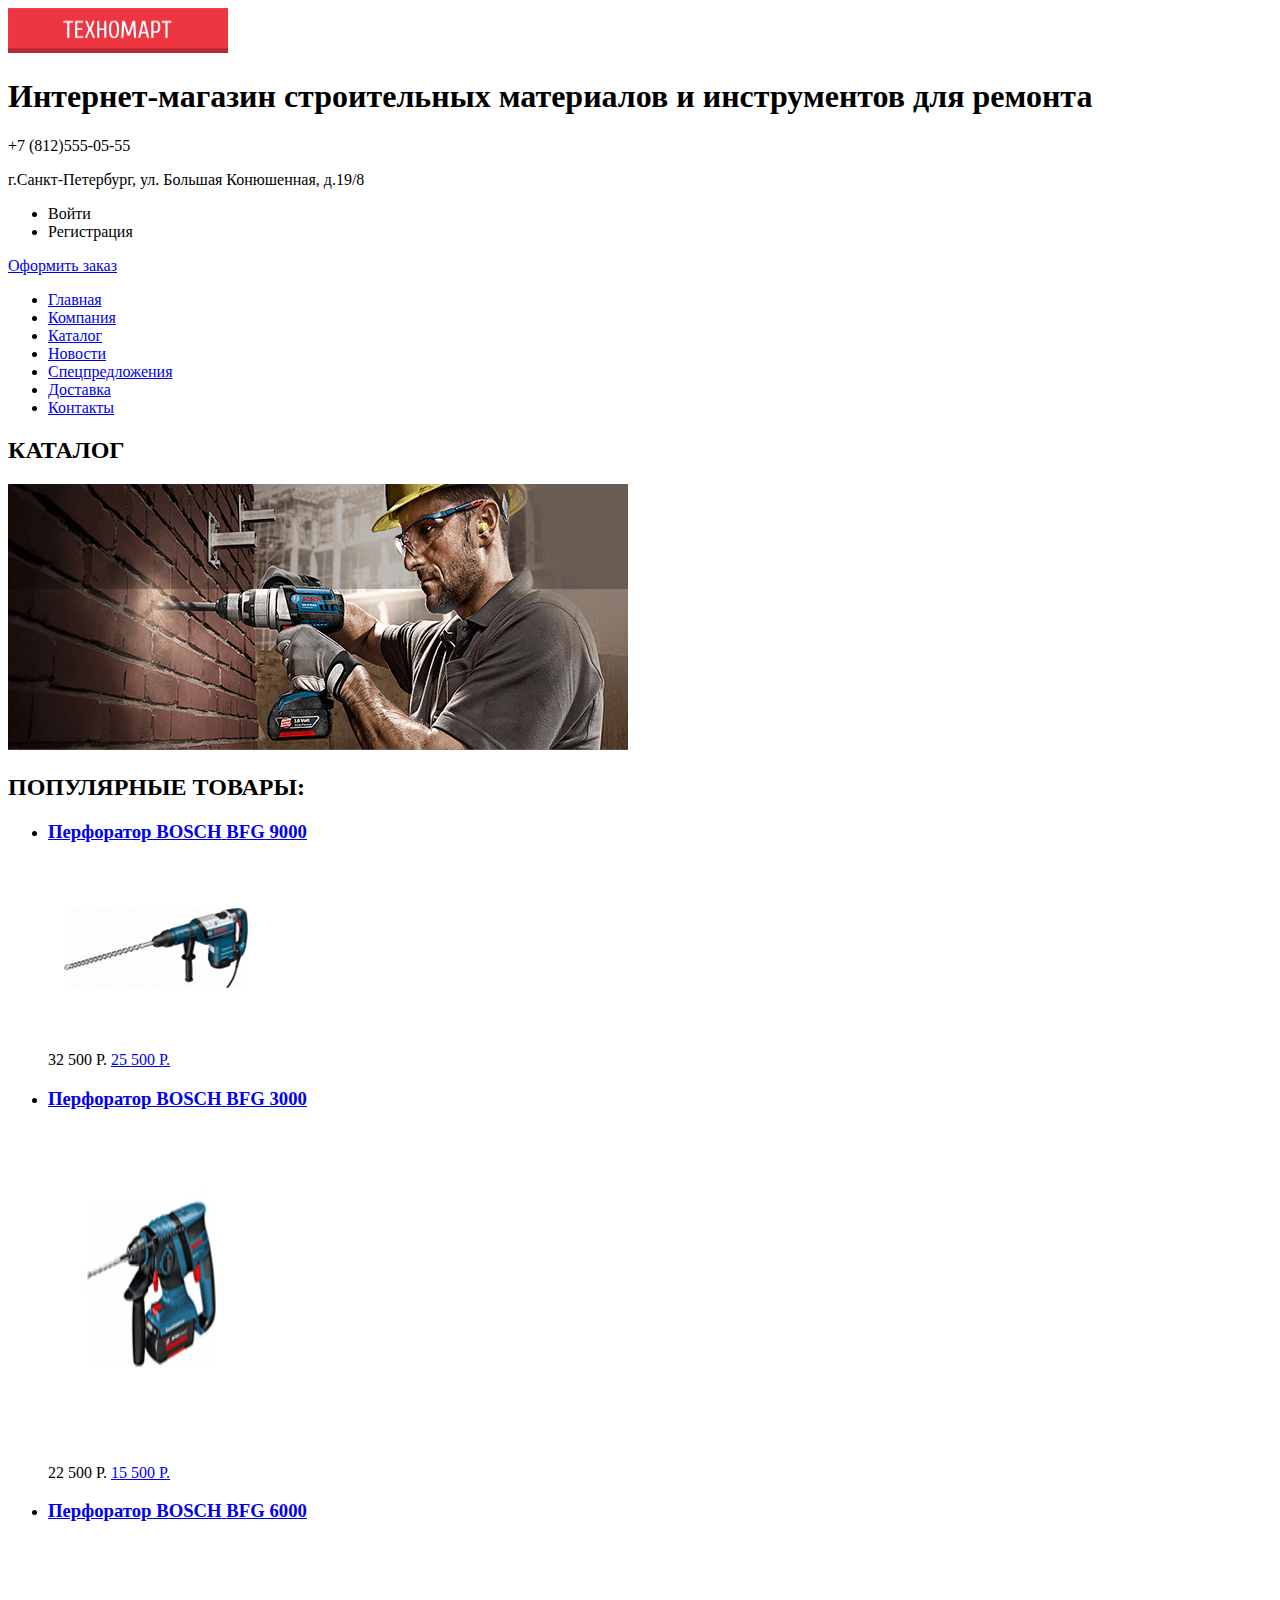
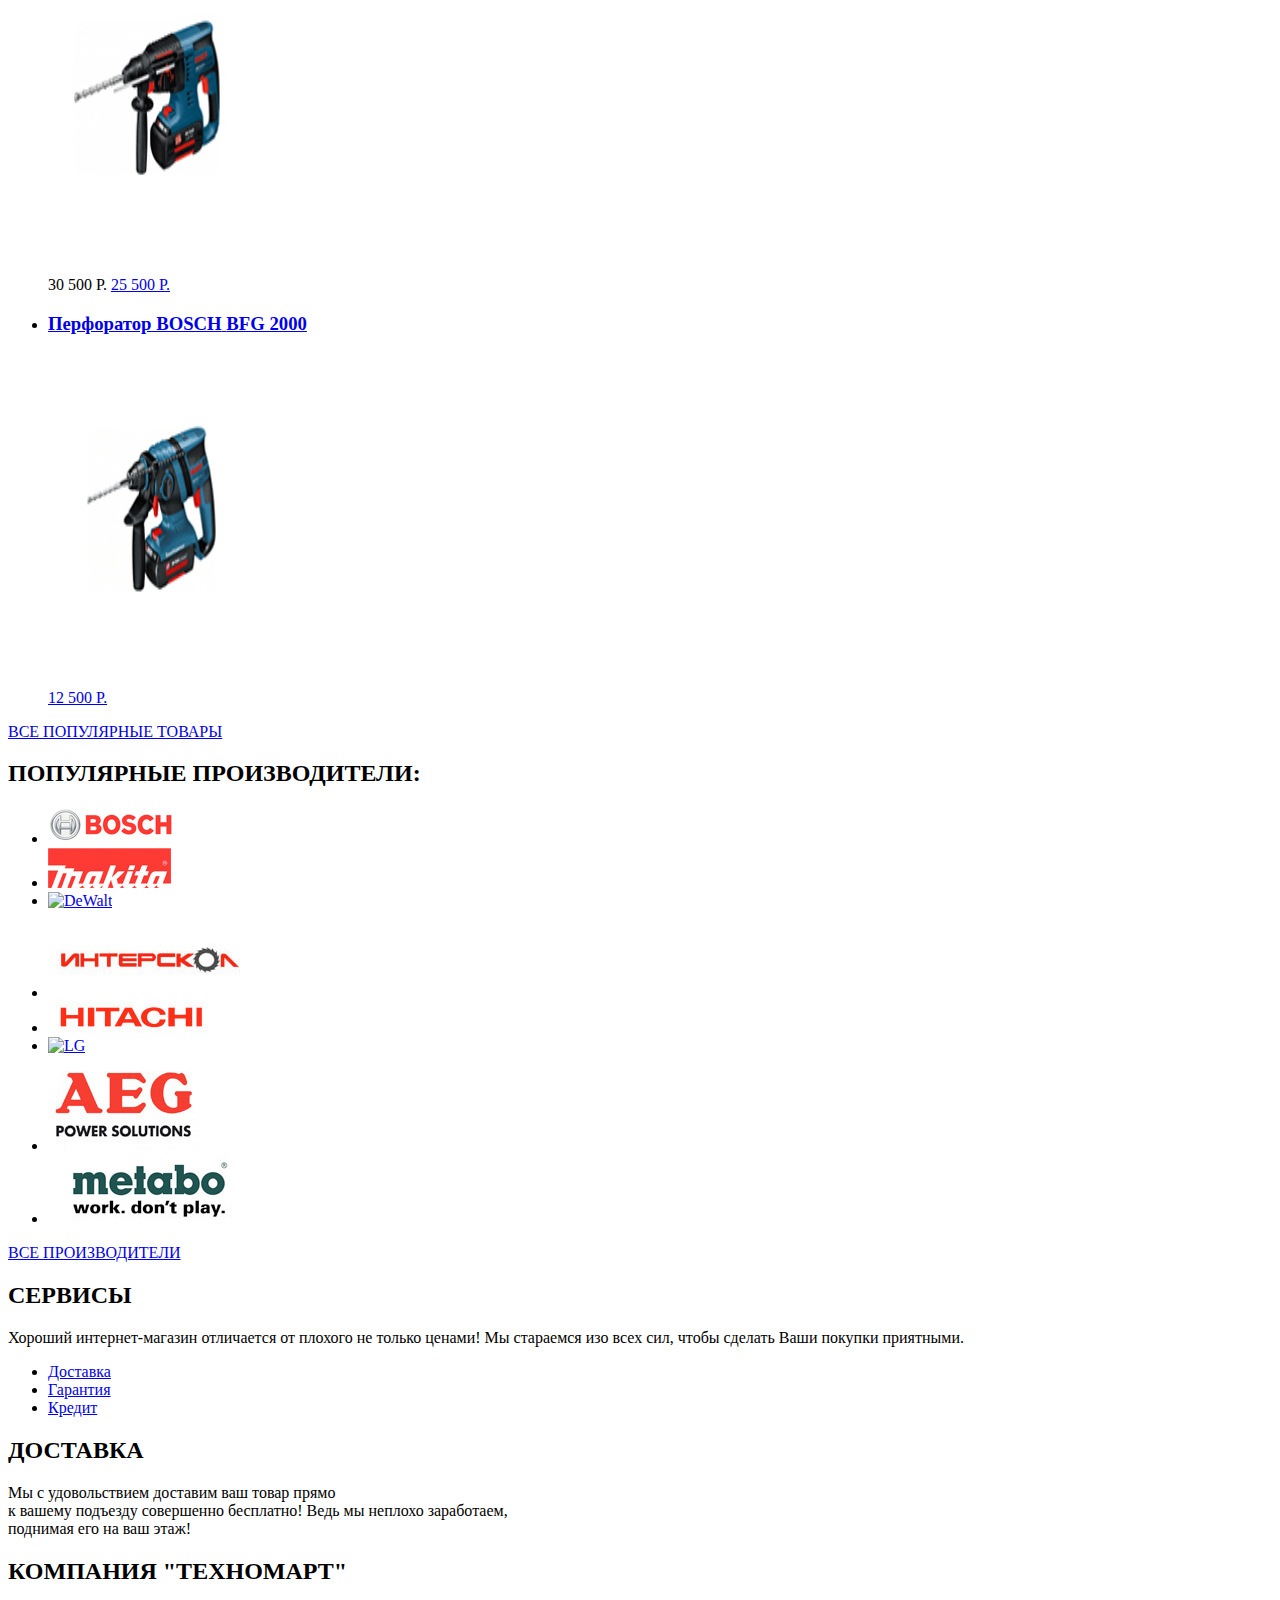
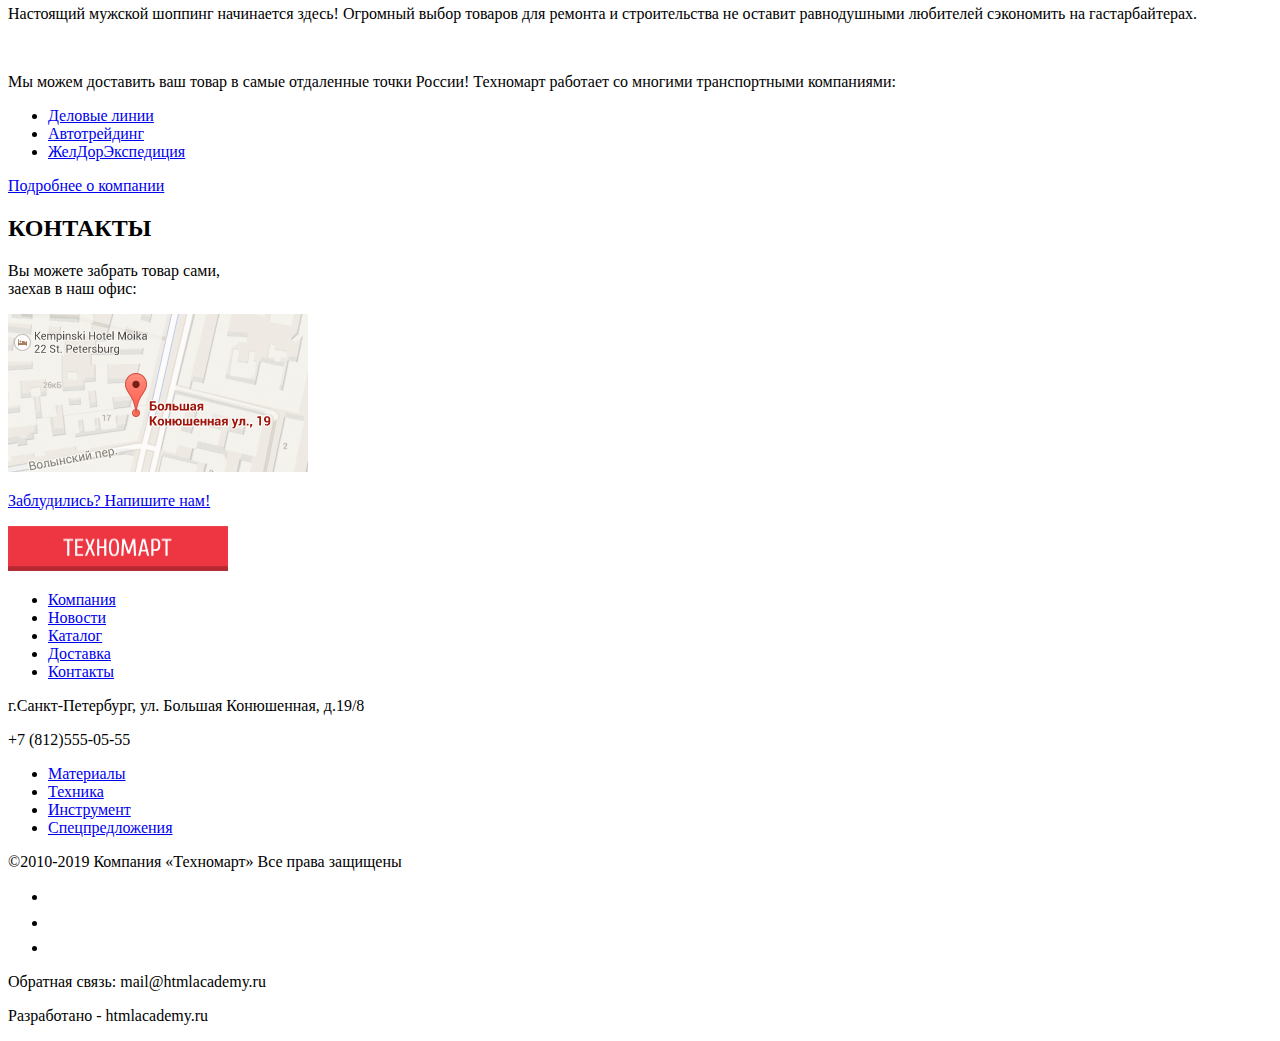
==== index.html @ 51a22e57 "Add images to IMG folder" ====
<!DOCTYPE html>
<html lang="ru">
  <head>
    <meta charset="utf-8">
    <title>HTML Academy: Техномарт</title>
	<meta name="description" content="" />
	<meta name="keywords" content="" />
  </head>
  <body>
		<header class="main-header">
			<!-- вставляем logo Техномарт -->
			<a class="logo-head" name="page_one_head">
				<img src="img/technomart_logo_btn.png" height="45" width="220" alt="Техномарт" title="Логотип магазина">
			</a>
				<!-- вставляем слоган-заглавие -->
			<h1 class="header-slogan">
				Интернет-магазин
				строительных материалов
				и инструментов для ремонта
			</h1>
				  <!-- вставляем контакты верхнего колонтитула -->
			<div class="head-contacts">
				<p class="top-phone-number">+7 (812)555-05-55</p>
				<p class="head-address">г.Санкт-Петербург, ул. Большая Конюшенная, д.19/8</p>
			</div>
				  <!-- здесь будут вставлены формы поиска, закладок, корзины -->
			<div class="header-forms">
					<!--
					  <form class="header-search"></form>
					  <form class="header-bookmark"></form>
					  <form class="header-basket"></form>
					-->
			</div>
				  <!-- здесь будут вставлены элементы входа пользователя и его регистрации -->
				   <ul class="user-tools">
					 <li class="login-link">Войти</li>
					 <li class="registration-link">Регистрация</li>
				   </ul>
				  <!-- здесь вставляем элемент-ссылку на оформление заказа  -->
				 <a class="head-purchase-order" href="purchase_order.html" title="Оформить заказ" alt="Оформить заказ" >Оформить заказ</a>
			  <!-- вставляем navigation panel -->
			<nav class="header-nav">
				<ul class="top-nav">
					<li><a href="index.html">Главная</a></li>
					<li><a href="about_company.html">Компания</a></li>
					<li><a href="catalog.html">Каталог</a></li>
					<li><a href="news.html">Новости</a></li>
					<li><a href="special_offer.html">Спецпредложения</a></li>
					<li><a href="delivery.html">Доставка</a></li>
					<li><a href="contacts.html">Контакты</a></li>
				</ul>
			</nav>
		</header>
		<main class="basic-content">
			<!-- тут будет вставлена форма "Каталог" -->
			<section class="catalog-preview">
			 <!--  !!!заголовок КАТАЛОГ делаем невидимым!!!  -->
			 <h2 class="visually-hidden">КАТАЛОГ</h2>
			 <p class="catalog-slider">
			  <img src="img/man_w_drill.png" alt="КАТАЛОГ">
			 </p>
			</section>
			<!-- тут вставляем "Популярные товары" -->
			<section class="popular-goods">
			  <h2 class="popular-goods-h2">ПОПУЛЯРНЫЕ ТОВАРЫ:</h2>
			    <ul class="popular-goods-list">
					<li class="hammer-drill-bosch-all">
						<h3>
						  <a href="hammer-drill-bosch-4.html">
						    <span class="hammer-drill-bosch">Перфоратор BOSCH</span>
							<span class="hammer-drill-bosch-title">BFG 9000</span>
						  </a>
						</h3>
						<p class="hammer-drill-img">
						 <a href="hammer-drill-bosch-4.html" title="Hammer-drill Bosch BFG 9000">
						  <img src="img/Perforator_bfg_9000.png"  alt="BOSCH BFG 9000">
						 </a>
						</p>
						<p class="hammer-drill-price">
						<!-- тут используем стиль: text-decoration [line-through] -->
						 <span class="price-discount">32 500 Р.</span>
						 <a class="go-purchase-button" href="#">25 500 P.</a>
						</p>
					</li>
					<!-- карточка 2  -->
					<li class="hammer-drill-bosch-all">
						<h3>
						  <a href="hammer-drill-bosch-2.html">
						    <span class="hammer-drill-bosch">Перфоратор BOSCH</span>
							<span class="hammer-drill-bosch-title">BFG 3000</span>
						  </a>
						</h3>
						<p class="hammer-drill-img">
						 <a href="hammer-drill-bosch-2.html" title="Hammer-drill Bosch BFG 3000">
						  <img src="img/Perforator_bfg_3000.png" width="220" height="315" alt="BOSCH BFG 3000">
						 </a>
						</p>
						<p class="hammer-drill-price">
						 <!-- тут используем стиль: text-decoration [line-through] -->
						 <span class="price-discount">22 500 Р.</span>
						 <a class="go-purchase-button" href="#">15 500 P.</a>
						</p>
					</li>
					<!-- карточка 3  -->
					<li class="hammer-drill-bosch-all">
						<h3>
						  <a href="hammer-drill-bosch-3.html" title="Hammer-drill Bosch BFG 6000">
						    <span class="hammer-drill-bosch">Перфоратор BOSCH</span>
							<span class="hammer-drill-bosch-title">BFG 6000</span>
						  </a>
						</h3>
						<p class="hammer-drill-img">
						 <a href="hammer-drill-bosch-3.html">
						  <img src="img/Perforator_bfg_6000.png" width="220" height="315" alt="BOSCH BFG 6000">
						 </a>
						</p>
						<p class="hammer-drill-price">
						 <!-- тут используем стиль: text-decoration [line-through] -->
						 <span class="price-discount">30 500 Р.</span>
						 <a class="go-purchase-button" href="#">25 500 P.</a>
						</p>
					</li>
					<!-- карточка 4  -->
					<li class="hammer-drill-bosch-all">
						<h3>
						  <a href="hammer-drill-bosch-4.html" title="Hammer-drill Bosch BFG 2000">
						    <span class="hammer-drill-bosch">Перфоратор BOSCH</span>
							<span class="hammer-drill-bosch-title">BFG 2000</span>
						  </a>
						</h3>
						<p class="hammer-drill-img">
						 <a href="hammer-drill-bosch-4.html">
						  <img src="img/Perforator_bfg_2000.png" width="220" height="315" alt="BOSCH BFG 2000">
						 </a>
						</p>
						<p class="hammer-drill-price">
						 <a class="go-purchase-button" href="#">12 500 P.</a>
						</p>
					</li>
				</ul>
			  <a class="all-popular-goods" href="all_popular_goods.html" title="Все популярные товары">ВСЕ ПОПУЛЯРНЫЕ ТОВАРЫ</a>
			</section>
			<!-- тут вставляем "Популярные производители" -->
			<section class="popular-manufacturer">
			  <h2 class="popular-manufacturer-h2">ПОПУЛЯРНЫЕ ПРОИЗВОДИТЕЛИ:</h2>
			  	<ul class="popular-manufacturer-list">
					 <li><a href="https://www.bosch.com/" title="Bosch"><img src="img/bosch.png" alt="BOSСH"></a></li>
					 <li><a href="http://makita.ru/" title="Makita"><img src="img/Makita.png" alt="Makita"></a></li>
					 <li><a href="https://www.dewalt.com/" title="DeWalt"><img src="img/DeWalt.png" alt="DeWalt"></a></li>
					 <li><a href="http://www.interskol.ru/" title="Interskol"><img src="img/Interskol.png" alt="ИНТЕРСКОЛ"></a></li>
					 <li><a href="http://www.hitachi.com/" title="Hitachi"><img src="img/Hitachi.png" alt="HITACHI"></a></li>
					 <li><a href="https://www.lg.com/" title="LG"><img src="img/Lg.png" alt="LG"></a></li>
					 <li><a href="https://www.aeg.ru/" title="AEG"><img src="img/AEG.png" alt="AEG"></a></li>
					 <li><a href="https://www.metabo.com/" title="Metabo"><img src="img/Metabo.png" alt="Metabo"></a></li>
				</ul>
			  <a class="all-manufacturer" href="manufacturer.html">ВСЕ ПРОИЗВОДИТЕЛИ</a>
			</section>
			<!-- тут вставляем "СЕРВИСЫ" -->
			<section class="services">
			  <h2>СЕРВИСЫ</h2>
			   <p class="services-txt">
				 Хороший интернет-магазин отличается от плохого не только ценами!
				 Мы стараемся изо всех сил, чтобы сделать Ваши покупки приятными.
			   </p>
			   <ul class="services-list">
				<li><a href="delivery.html" title="Доставка">Доставка</a></li>
				<li><a href="warranty.html" title="Гарантия">Гарантия</a></li>
				<li><a href="credit.html" title="Кредит">Кредит</a></li>
			   </ul>
			   <!-- тут вставляем сменяемые страницы "Сервисов": "Доставка"; "Гарантия"; "Кредит" -->
			   <div class="delivery">
				<h2>ДОСТАВКА</h2>
				<p class="delivery-txt">
				  <!-- не уверен, что тут нужен <br> возможно это регулируется размером окна -->
				  Мы с удовольствием доставим ваш товар прямо<br> 
				  к вашему подъезду совершенно бесплатно!
				  Ведь мы неплохо заработаем,<br> 
				  поднимая его на ваш этаж!
				</p>
			   </div>
			</section>
			<!-- тут вставляем блоки информации имеющие непосредственное отношение к компании -->
			<section class="company-mix">
				<div class="company-info">
					<!-- контент этой части занимает 3/4 ширины страницы -->
				  <h2>КОМПАНИЯ "ТЕХНОМАРТ"</h2>
				   <p class="company-txt-one">
				     <!-- вероятно размер этого текстового блока регулируется размером окна -->
				     Настоящий мужской шоппинг начинается здесь! Огромный выбор товаров для ремонта и строительства не оставит равнодушными любителей сэкономить на гастарбайтерах.
				   </p>
				   <br>
				   <p class="company-txt-two">
				     Мы можем доставить ваш товар в самые отдаленные точки России!
					 Техномарт работает со многими транспортными компаниями: 
				   </p>
				   <ul class="logistics-companies">
					 <li><a href="https://spb.dellin.ru/" title="Деловые линии">Деловые линии</a></li>
					 <li><a href="http://www.autotrading.ru/" title="Автотрейдинг">Автотрейдинг</a></li>
					 <li><a href="https://www.jde.ru/" title="ЖелДорЭкспедиция">ЖелДорЭкспедиция</a></li>
				   </ul>
				   <!-- здесь вставляем элемент-ссылку на информацию о компании  -->
				   <a href="about_company.html" title="Подробнее о компании">Подробнее о компании</a>
				</div>
				<div class="contacts-maps">
					<!-- контент этой части занимает 1/4 ширины страницы -->
				  <h2>КОНТАКТЫ</h2>
				   <p>Вы можете забрать товар сами,<br>
					  заехав в наш офис:
				   </p>
				   <!-- здесь вставляем картинку-ссылку на карту, вызывающую всплывающее окно -->
				   <a href="map.html" title="Карта"><img src="img/small_map.png" alt="Карта"/></a>
				   <!-- здесь вставляем элемент E-Mail-ссылку на "Заблудились? Напишите нам!"  -->
				   <p><a href="mailto:ask@technomart.ru" title="Напишите на E-Mail">Заблудились? Напишите нам!</a></p> 
				</div>
			</section>
		</main>
	<footer class="main-footer">
			<!-- вставляем logo Техномарт -->
			<a class="logo-bottom" href="#page_one_head">
				<img src="img/technomart_logo_btn.png" height="45" width="220" alt="Техномарт" title="Логотип магазина">
			</a>
			<!-- вставляем первую нижнюю панель навигации -->
			<nav class="footer-nav-one">
				<ul class="bottom-nav-one">
				  <li><a href="about_company.html">Компания</a></li>
				  <li><a href="news.html">Новости</a></li>
				  <li><a href="catalog.html">Каталог</a></li>
				  <li><a href="delivery.html">Доставка</a></li>
				  <li><a href="contacts.html">Контакты</a></li>
				</ul>
			</nav>
			<!-- вставляем контакты нижнего колонтитула -->
			<div class="bottom-contacts">
				<p class="bottom-address">г.Санкт-Петербург, ул. Большая Конюшенная, д.19/8</p>
				<p class="bottom-phone-number">+7 (812)555-05-55</p>
			</div>
			<!-- вставляем вторую нижнюю панель навигации -->  
			<nav class="footer-nav-two">
				<ul class="bottom-nav-two">
				  <li><a href="about_company.html">Материалы</a></li>
				  <li><a href="appliances.html">Техника</a></li>
				  <li><a href="tools.html">Инструмент</a></li>
				  <li><a href="special_offer.html">Спецпредложения</a></li>
				</ul>
			</nav>
			<p class="bottom-copyright">
				&#x000A9;2010-2019 Компания &laquo;Техномарт&raquo;
				Все права защищены
			</p>
			<ul>
			 <li><a class="social-btn" href="http://vk.com/" title="В Контакте"><img src="img/icon-vk.svg" alt="В Контакте"></a></li>
			 <li><a class="social-btn" href="https://www.facebook.com/" title="Facebook"><img src="img/icon-fb.svg" alt="Facebook"></a></li>
			 <li><a class="social-btn" href="https://www.instagram.com/" title="Instagram"><img src="img/icon-insta.svg" alt="Instagram"></a></li>
			</ul>
			<p class="bottom-E-Mail">
				Обратная связь:
				mail@htmlacademy.ru
			</p>
			<p class="developer">
				Разработано -
				htmlacademy.ru
			</p>
	</footer>
  </body>
</html>
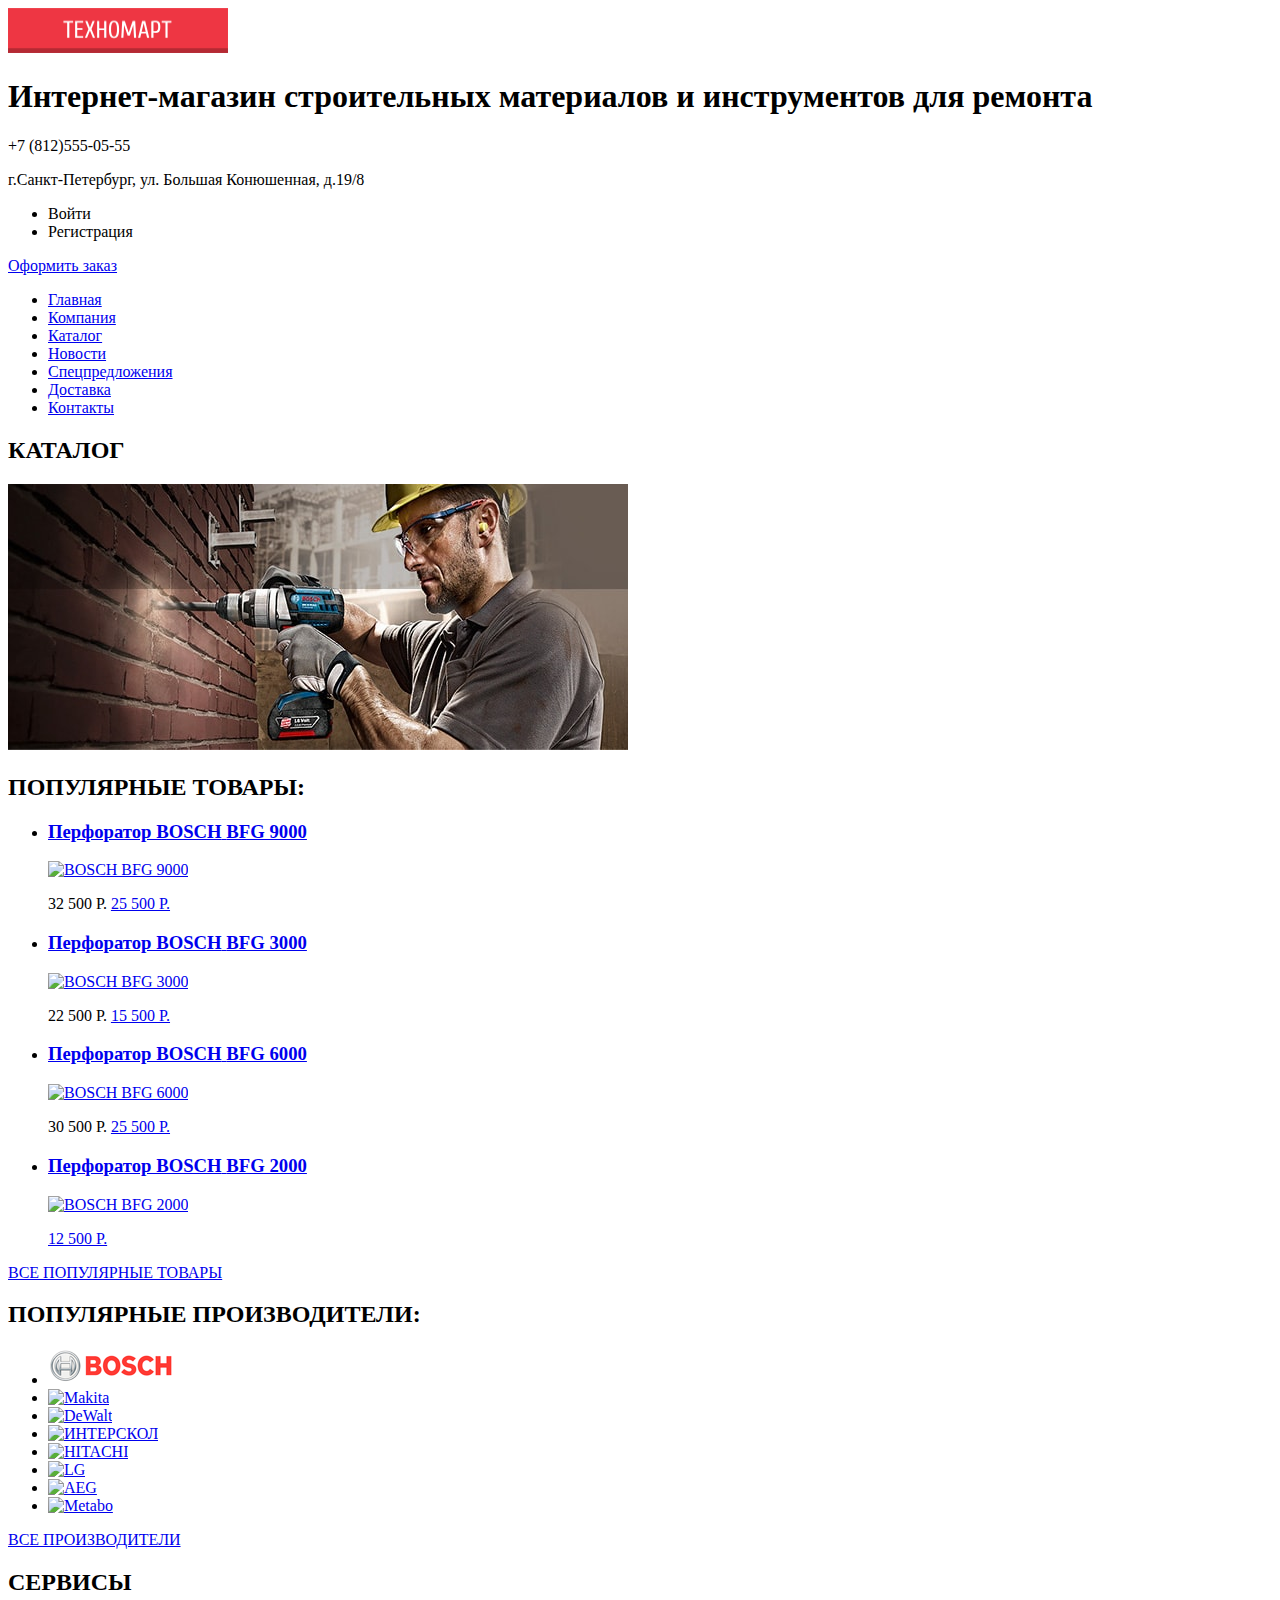
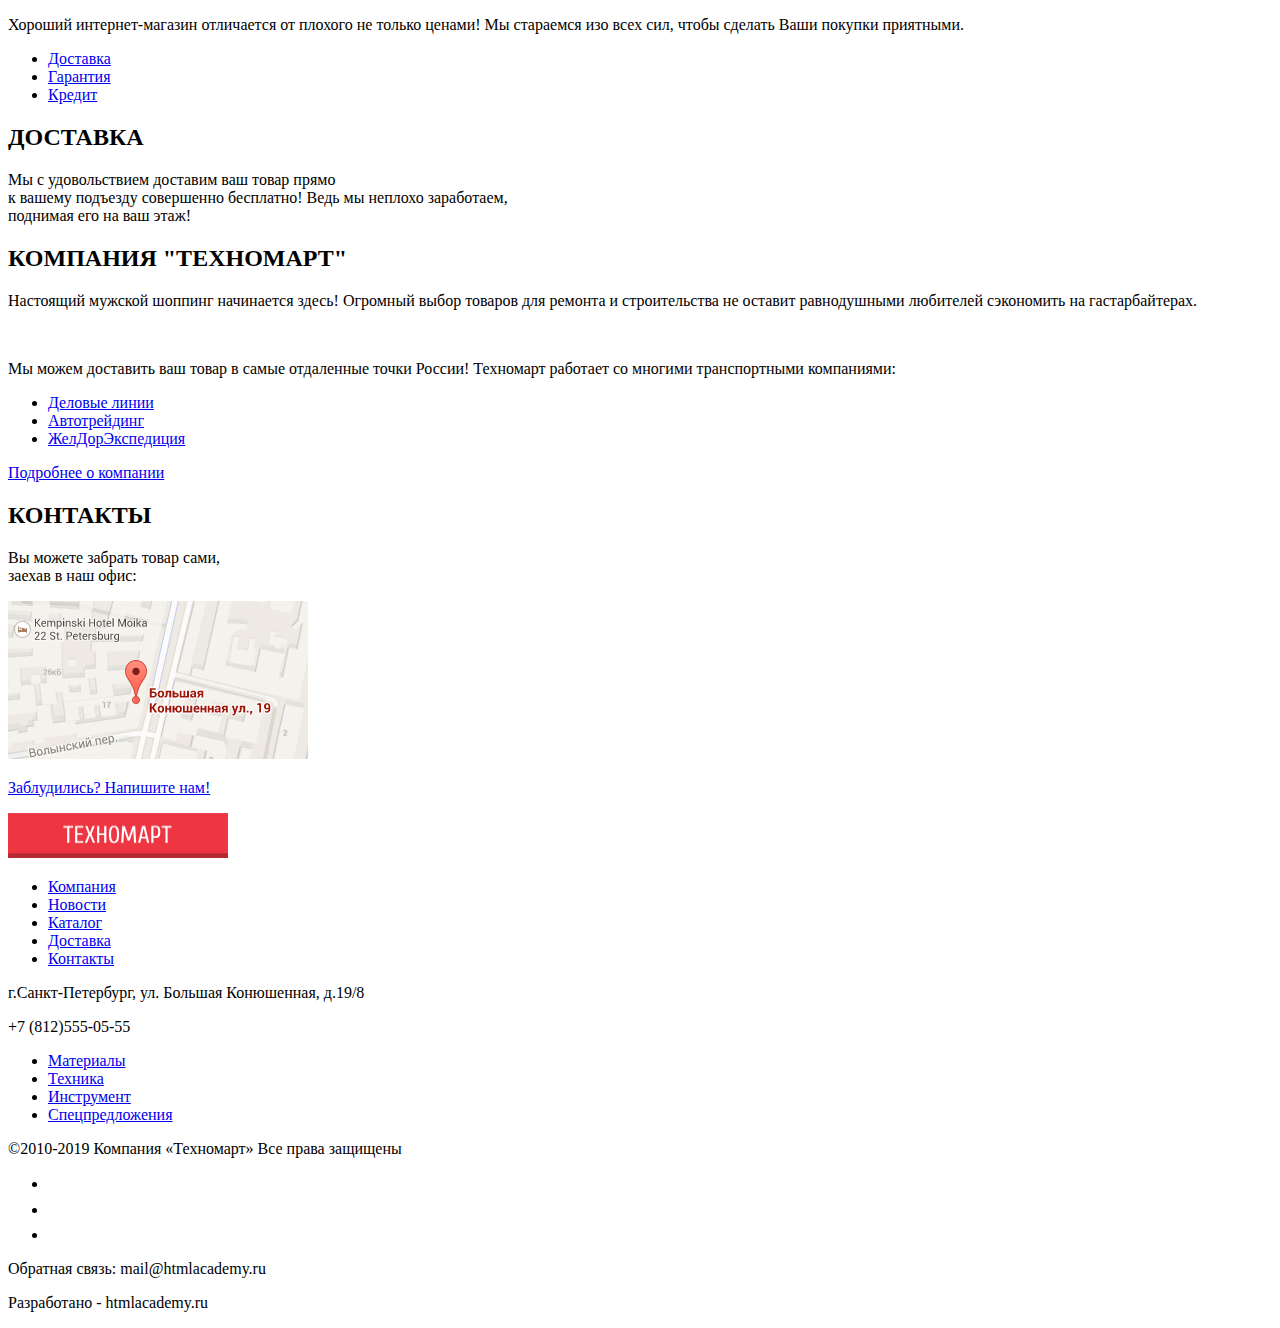
==== commit 8119b4aa: "Add few images and rename all image files." ====
--- a/index.html
+++ b/index.html
@@ -9,7 +9,7 @@
   <body>
 		<header class="main-header">
 			<!-- вставляем logo Техномарт -->
-			<a class="logo-head" name="page_one_head">
+			<a class="logo-head" href="#page_one_head" name="page_one_head">
 				<img src="img/technomart_logo_btn.png" height="45" width="220" alt="Техномарт" title="Логотип магазина">
 			</a>
 				<!-- вставляем слоган-заглавие -->
@@ -55,86 +55,86 @@
 			<!-- тут будет вставлена форма "Каталог" -->
 			<section class="catalog-preview">
 			 <!--  !!!заголовок КАТАЛОГ делаем невидимым!!!  -->
-			 <h2 class="visually-hidden">КАТАЛОГ</h2>
-			 <p class="catalog-slider">
-			  <img src="img/man_w_drill.png" alt="КАТАЛОГ">
-			 </p>
+				<h2 class="visually-hidden">КАТАЛОГ</h2>
+				<p class="catalog-slider">
+			 	  <img src="img/slider_2_man_w_drill.jpg" title="КАТАЛОГ" alt="КАТАЛОГ">
+				</p>
 			</section>
 			<!-- тут вставляем "Популярные товары" -->
 			<section class="popular-goods">
-			  <h2 class="popular-goods-h2">ПОПУЛЯРНЫЕ ТОВАРЫ:</h2>
+			  <h2 class="popular-goods-h2" title="Популярные товары">ПОПУЛЯРНЫЕ ТОВАРЫ:</h2>
 			    <ul class="popular-goods-list">
 					<li class="hammer-drill-bosch-all">
 						<h3>
-						  <a href="hammer-drill-bosch-4.html">
-						    <span class="hammer-drill-bosch">Перфоратор BOSCH</span>
-							<span class="hammer-drill-bosch-title">BFG 9000</span>
+						  <a href="hammer-drill-bosch-4.html" title="Hammer-drill Bosch BFG 9000">
+						    <span class="hammer-drill-bosch" title="Перфоратор BOSCH">Перфоратор BOSCH</span>
+							<span class="hammer-drill-bosch-title" title="BFG 9000">BFG 9000</span>
 						  </a>
 						</h3>
 						<p class="hammer-drill-img">
 						 <a href="hammer-drill-bosch-4.html" title="Hammer-drill Bosch BFG 9000">
-						  <img src="img/Perforator_bfg_9000.png"  alt="BOSCH BFG 9000">
+						  <img src="img/perforator_bfg_9000.png"  width="218" height="170" title="BFG 9000 view" alt="BOSCH BFG 9000">
 						 </a>
 						</p>
 						<p class="hammer-drill-price">
 						<!-- тут используем стиль: text-decoration [line-through] -->
-						 <span class="price-discount">32 500 Р.</span>
-						 <a class="go-purchase-button" href="#">25 500 P.</a>
+						 <span class="price-discount" title="На товар есть скидка">32 500 Р.</span>
+						 <a class="go-purchase-button" href="#" title="Купить">25 500 P.</a>
 						</p>
 					</li>
 					<!-- карточка 2  -->
 					<li class="hammer-drill-bosch-all">
 						<h3>
-						  <a href="hammer-drill-bosch-2.html">
-						    <span class="hammer-drill-bosch">Перфоратор BOSCH</span>
-							<span class="hammer-drill-bosch-title">BFG 3000</span>
+						  <a href="hammer-drill-bosch-2.html" title="Hammer-drill Bosch BFG 3000">
+						    <span class="hammer-drill-bosch" title="Перфоратор BOSCH">Перфоратор BOSCH</span>
+							<span class="hammer-drill-bosch-title" title="BFG 3000">BFG 3000</span>
 						  </a>
 						</h3>
 						<p class="hammer-drill-img">
 						 <a href="hammer-drill-bosch-2.html" title="Hammer-drill Bosch BFG 3000">
-						  <img src="img/Perforator_bfg_3000.png" width="220" height="315" alt="BOSCH BFG 3000">
+						  <img src="img/perforator_bfg_3000.png" width="218" height="170" title="BFG 3000 view" alt="BOSCH BFG 3000">
 						 </a>
 						</p>
 						<p class="hammer-drill-price">
 						 <!-- тут используем стиль: text-decoration [line-through] -->
-						 <span class="price-discount">22 500 Р.</span>
-						 <a class="go-purchase-button" href="#">15 500 P.</a>
+						 <span class="price-discount" title="На товар есть скидка">22 500 Р.</span>
+						 <a class="go-purchase-button" href="#" title="Купить">15 500 P.</a>
 						</p>
 					</li>
 					<!-- карточка 3  -->
 					<li class="hammer-drill-bosch-all">
 						<h3>
 						  <a href="hammer-drill-bosch-3.html" title="Hammer-drill Bosch BFG 6000">
-						    <span class="hammer-drill-bosch">Перфоратор BOSCH</span>
-							<span class="hammer-drill-bosch-title">BFG 6000</span>
+						    <span class="hammer-drill-bosch" title="Перфоратор BOSCH">Перфоратор BOSCH</span>
+							<span class="hammer-drill-bosch-title" title="BFG 6000">BFG 6000</span>
 						  </a>
 						</h3>
 						<p class="hammer-drill-img">
 						 <a href="hammer-drill-bosch-3.html">
-						  <img src="img/Perforator_bfg_6000.png" width="220" height="315" alt="BOSCH BFG 6000">
+						  <img src="img/perforator_bfg_6000.png" width="218" height="170" title="BFG 6000 view" alt="BOSCH BFG 6000">
 						 </a>
 						</p>
 						<p class="hammer-drill-price">
 						 <!-- тут используем стиль: text-decoration [line-through] -->
-						 <span class="price-discount">30 500 Р.</span>
-						 <a class="go-purchase-button" href="#">25 500 P.</a>
+						 <span class="price-discount" title="На товар есть скидка">30 500 Р.</span>
+						 <a class="go-purchase-button" href="#" title="Купить">25 500 P.</a>
 						</p>
 					</li>
 					<!-- карточка 4  -->
 					<li class="hammer-drill-bosch-all">
 						<h3>
 						  <a href="hammer-drill-bosch-4.html" title="Hammer-drill Bosch BFG 2000">
-						    <span class="hammer-drill-bosch">Перфоратор BOSCH</span>
-							<span class="hammer-drill-bosch-title">BFG 2000</span>
+						    <span class="hammer-drill-bosch" title="Перфоратор BOSCH">Перфоратор BOSCH</span>
+							<span class="hammer-drill-bosch-title" title="BFG 2000">BFG 2000</span>
 						  </a>
 						</h3>
 						<p class="hammer-drill-img">
 						 <a href="hammer-drill-bosch-4.html">
-						  <img src="img/Perforator_bfg_2000.png" width="220" height="315" alt="BOSCH BFG 2000">
-						 </a>
-						</p>
-						<p class="hammer-drill-price">
-						 <a class="go-purchase-button" href="#">12 500 P.</a>
+						  <img src="img/perforator_bfg_2000.png" width="218" height="170" title="BFG 2000 view" alt="BOSCH BFG 2000">
+						 </a>
+						</p>
+						<p class="hammer-drill-price">
+						 <a class="go-purchase-button" href="#" title="Купить">12 500 P.</a>
 						</p>
 					</li>
 				</ul>
@@ -144,20 +144,20 @@
 			<section class="popular-manufacturer">
 			  <h2 class="popular-manufacturer-h2">ПОПУЛЯРНЫЕ ПРОИЗВОДИТЕЛИ:</h2>
 			  	<ul class="popular-manufacturer-list">
-					 <li><a href="https://www.bosch.com/" title="Bosch"><img src="img/bosch.png" alt="BOSСH"></a></li>
-					 <li><a href="http://makita.ru/" title="Makita"><img src="img/Makita.png" alt="Makita"></a></li>
-					 <li><a href="https://www.dewalt.com/" title="DeWalt"><img src="img/DeWalt.png" alt="DeWalt"></a></li>
-					 <li><a href="http://www.interskol.ru/" title="Interskol"><img src="img/Interskol.png" alt="ИНТЕРСКОЛ"></a></li>
-					 <li><a href="http://www.hitachi.com/" title="Hitachi"><img src="img/Hitachi.png" alt="HITACHI"></a></li>
-					 <li><a href="https://www.lg.com/" title="LG"><img src="img/Lg.png" alt="LG"></a></li>
-					 <li><a href="https://www.aeg.ru/" title="AEG"><img src="img/AEG.png" alt="AEG"></a></li>
-					 <li><a href="https://www.metabo.com/" title="Metabo"><img src="img/Metabo.png" alt="Metabo"></a></li>
+					 <li><a href="https://www.bosch.com/" title="bosch"><img src="img/bosch.png" alt="BOSСH"></a></li>
+					 <li><a href="http://makita.ru/" title="Makita"><img src="img/makita.png" alt="Makita"></a></li>
+					 <li><a href="https://www.dewalt.com/" title="DeWalt"><img src="img/dewalt.png" alt="DeWalt"></a></li>
+					 <li><a href="http://www.interskol.ru/" title="Interskol"><img src="img/interskol.png" alt="ИНТЕРСКОЛ"></a></li>
+					 <li><a href="http://www.hitachi.com/" title="Hitachi"><img src="img/hitachi.png" alt="HITACHI"></a></li>
+					 <li><a href="https://www.lg.com/" title="LG"><img src="img/lg.png" alt="LG"></a></li>
+					 <li><a href="https://www.aeg.ru/" title="AEG"><img src="img/aeg.png" alt="AEG"></a></li>
+					 <li><a href="https://www.metabo.com/" title="Metabo"><img src="img/metabo.png" alt="Metabo"></a></li>
 				</ul>
 			  <a class="all-manufacturer" href="manufacturer.html">ВСЕ ПРОИЗВОДИТЕЛИ</a>
 			</section>
 			<!-- тут вставляем "СЕРВИСЫ" -->
 			<section class="services">
-			  <h2>СЕРВИСЫ</h2>
+			  <h2 title="Заголовок СЕРВИСЫ">СЕРВИСЫ</h2>
 			   <p class="services-txt">
 				 Хороший интернет-магазин отличается от плохого не только ценами!
 				 Мы стараемся изо всех сил, чтобы сделать Ваши покупки приятными.
@@ -169,7 +169,7 @@
 			   </ul>
 			   <!-- тут вставляем сменяемые страницы "Сервисов": "Доставка"; "Гарантия"; "Кредит" -->
 			   <div class="delivery">
-				<h2>ДОСТАВКА</h2>
+				<h2 title="Заголовок ДОСТАВКА">ДОСТАВКА</h2>
 				<p class="delivery-txt">
 				  <!-- не уверен, что тут нужен <br> возможно это регулируется размером окна -->
 				  Мы с удовольствием доставим ваш товар прямо<br> 
@@ -183,7 +183,7 @@
 			<section class="company-mix">
 				<div class="company-info">
 					<!-- контент этой части занимает 3/4 ширины страницы -->
-				  <h2>КОМПАНИЯ "ТЕХНОМАРТ"</h2>
+				  <h2 title="Заголовок КОМПАНИЯ ТЕХНОМАРТ">КОМПАНИЯ "ТЕХНОМАРТ"</h2>
 				   <p class="company-txt-one">
 				     <!-- вероятно размер этого текстового блока регулируется размером окна -->
 				     Настоящий мужской шоппинг начинается здесь! Огромный выбор товаров для ремонта и строительства не оставит равнодушными любителей сэкономить на гастарбайтерах.
@@ -248,9 +248,9 @@
 				Все права защищены
 			</p>
 			<ul>
-			 <li><a class="social-btn" href="http://vk.com/" title="В Контакте"><img src="img/icon-vk.svg" alt="В Контакте"></a></li>
-			 <li><a class="social-btn" href="https://www.facebook.com/" title="Facebook"><img src="img/icon-fb.svg" alt="Facebook"></a></li>
-			 <li><a class="social-btn" href="https://www.instagram.com/" title="Instagram"><img src="img/icon-insta.svg" alt="Instagram"></a></li>
+			 <li><a class="social-btn" href="http://vk.com/" title="В Контакте"><img src="img/icon_vk.svg" alt="В Контакте"></a></li>
+			 <li><a class="social-btn" href="https://www.facebook.com/" title="Facebook"><img src="img/icon_fb.svg" alt="Facebook"></a></li>
+			 <li><a class="social-btn" href="https://www.instagram.com/" title="Instagram"><img src="img/icon_insta.svg" alt="Instagram"></a></li>
 			</ul>
 			<p class="bottom-E-Mail">
 				Обратная связь:
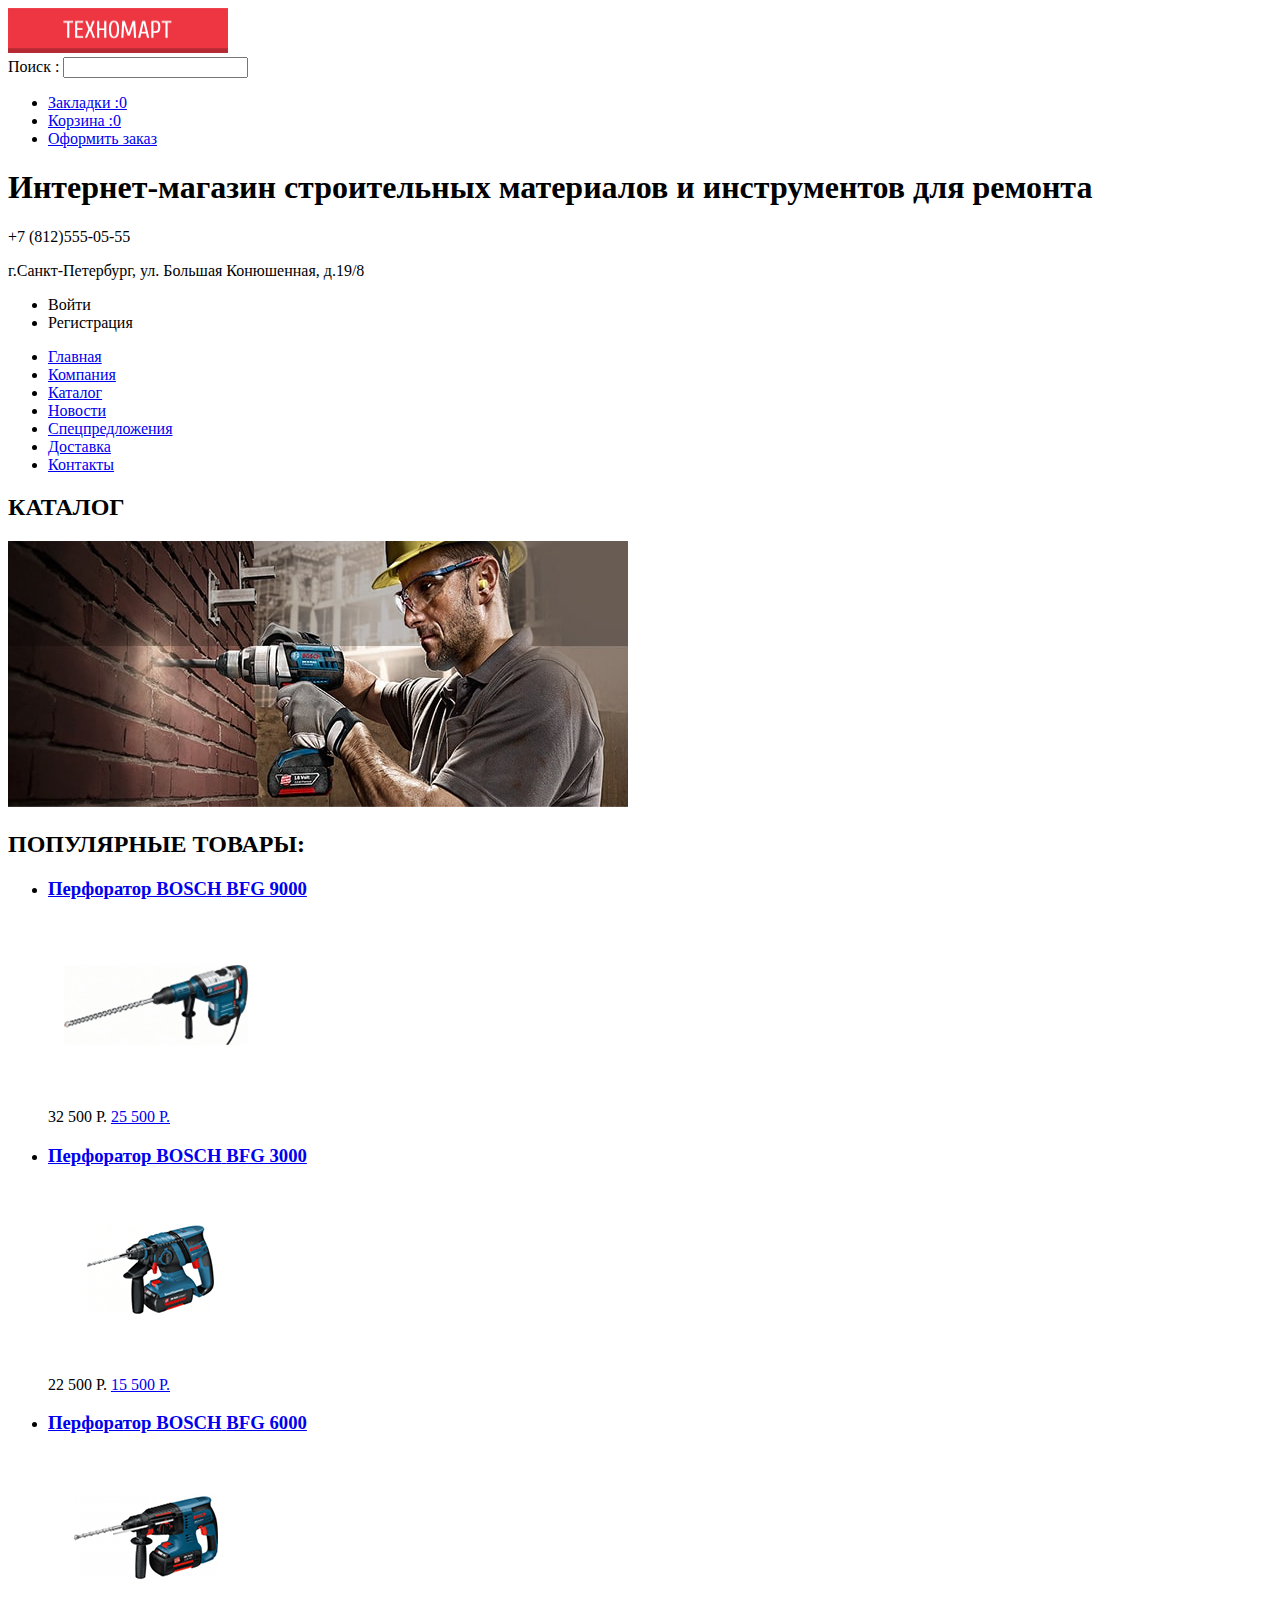
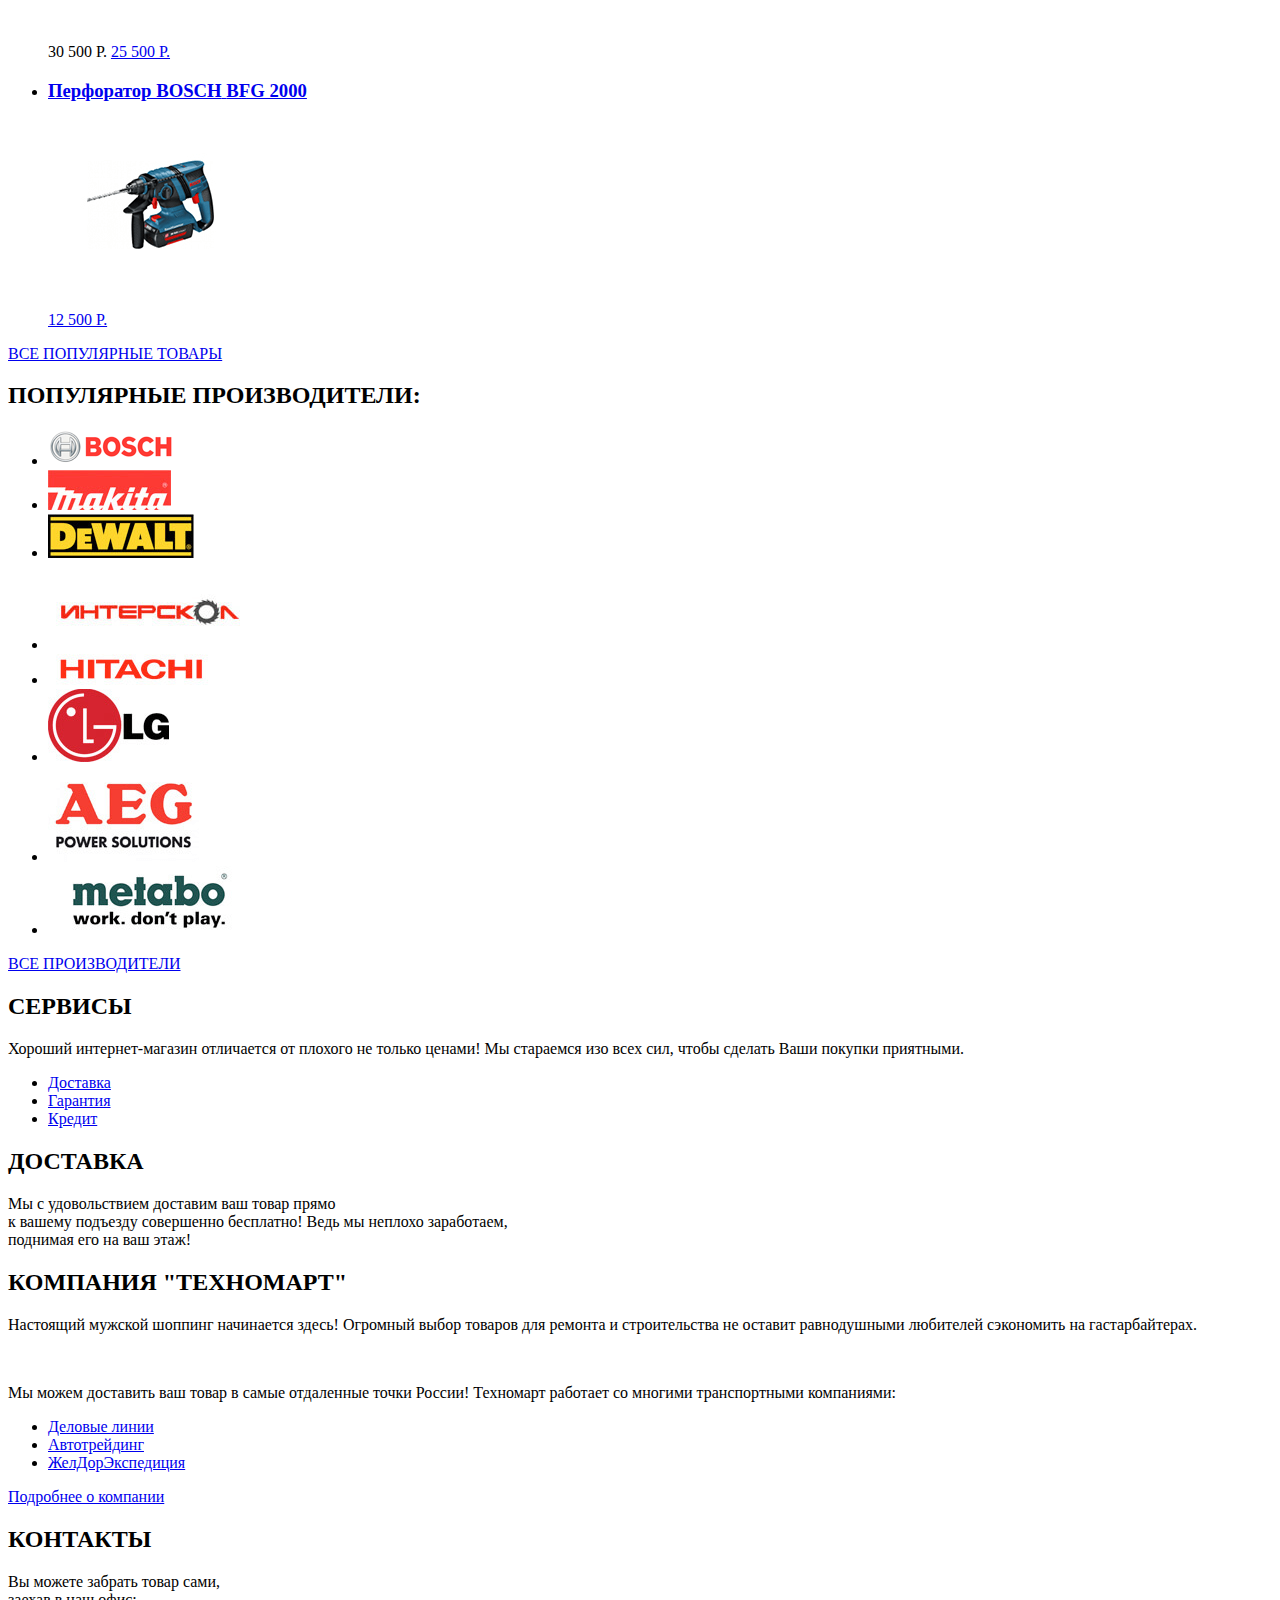
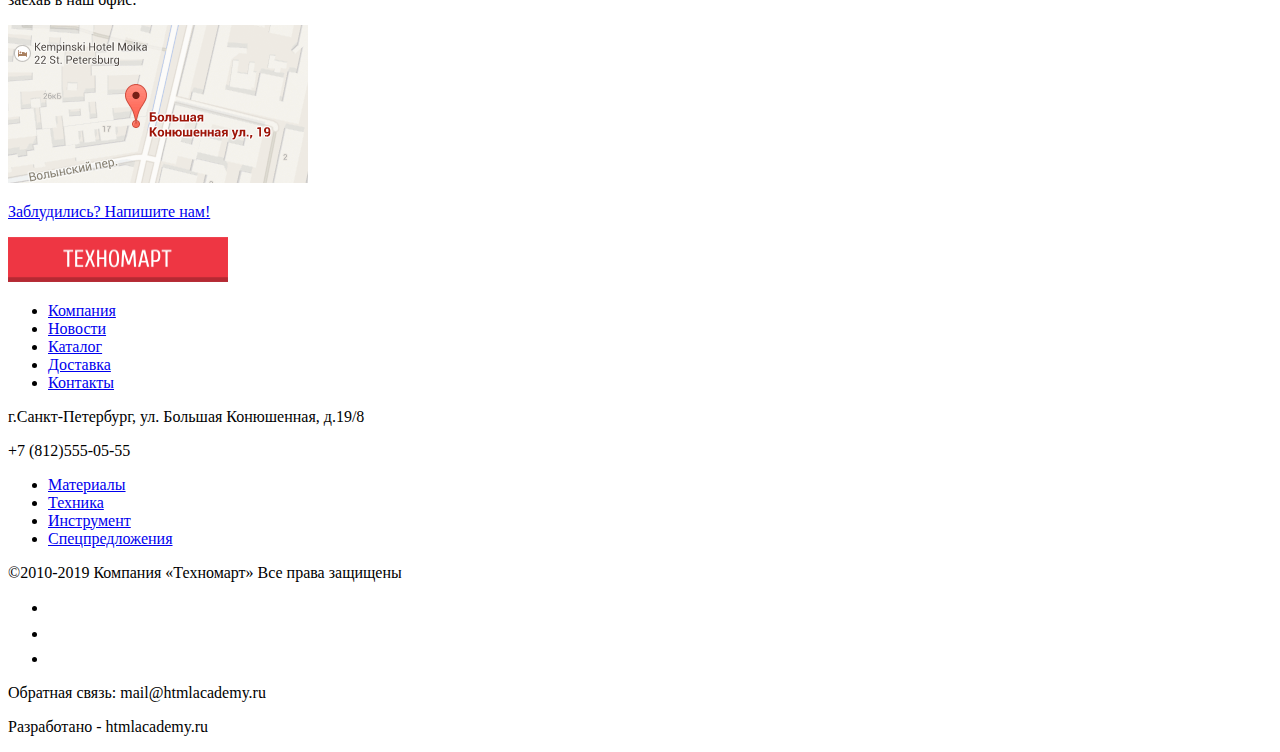
==== commit bd65957f: "Update index.html" ====
--- a/index.html
+++ b/index.html
@@ -5,13 +5,37 @@
     <title>HTML Academy: Техномарт</title>
 	<meta name="description" content="" />
 	<meta name="keywords" content="" />
+	<link href="css/normalize.css" rel="stylesheet">
+	<link rel="stylesheet" href="css/style.css" type="text/css"/>
+	<link href="https://fonts.googleapis.com/css?family=Cuprum:400i|PT+Sans|PT+Sans+Caption|PT+Sans+Narrow&display=swap" rel="stylesheet">
   </head>
   <body>
 		<header class="main-header">
-			<!-- вставляем logo Техномарт -->
-			<a class="logo-head" href="#page_one_head" name="page_one_head">
+			<div class="ribbon-wraper">
+			 <div class="head-logo-wrap"  tabindex="0">
+			  <!-- вставляем logo Техномарт -->
+			  <a class="logo-head" href="#page_one_head" name="page_one_head">
 				<img src="img/technomart_logo_btn.png" height="45" width="220" alt="Техномарт" title="Логотип магазина">
-			</a>
+			  </a>
+			 </div>
+			 <!-- здесь вставлена форма поиска + ссылки на закладки, корзину и оформление -->
+			 <div class="header-tools">
+				<form class="header-search" action="/echo" method="get">
+					<!-- ставим фоном увеличительное стекло  -->
+					<label class="look-for-lable" for="look-for">Поиск :</label>
+					<input class="search-window" type="search" id="look-for" placeholder="" title="Поле поиска">
+				</form>
+				<!-- ссылки на другие инструменты в header  -->
+				<ul>
+				  <!-- ставим фоном закладку  -->
+				  <li><a class="bookmark-lable" href="bookmarks.html" title="Закладки" alt="Закладки">Закладки :0</a></li>
+				  <!-- ставим фоном тележку пустую  -->
+				  <li><a class="header-cart" href="your_basket.htm" alt="Корзина" title="Корзина">Корзина :0 </a></li>
+				  <!-- здесь вставляем элемент-ссылку на оформление заказа  -->
+				  <li><a class="head-purchase-order" href="purchase_order.html" title="Оформить заказ" alt="Оформить заказ" >Оформить заказ</a></li>
+				</ul>
+			 </div>
+			</div>
 				<!-- вставляем слоган-заглавие -->
 			<h1 class="header-slogan">
 				Интернет-магазин
@@ -23,23 +47,15 @@
 				<p class="top-phone-number">+7 (812)555-05-55</p>
 				<p class="head-address">г.Санкт-Петербург, ул. Большая Конюшенная, д.19/8</p>
 			</div>
-				  <!-- здесь будут вставлены формы поиска, закладок, корзины -->
-			<div class="header-forms">
-					<!--
-					  <form class="header-search"></form>
-					  <form class="header-bookmark"></form>
-					  <form class="header-basket"></form>
-					-->
-			</div>
+				  
 				  <!-- здесь будут вставлены элементы входа пользователя и его регистрации -->
 				   <ul class="user-tools">
 					 <li class="login-link">Войти</li>
 					 <li class="registration-link">Регистрация</li>
 				   </ul>
-				  <!-- здесь вставляем элемент-ссылку на оформление заказа  -->
-				 <a class="head-purchase-order" href="purchase_order.html" title="Оформить заказ" alt="Оформить заказ" >Оформить заказ</a>
+			<div class="navigation-wraper">
 			  <!-- вставляем navigation panel -->
-			<nav class="header-nav">
+			  <nav class="header-nav">
 				<ul class="top-nav">
 					<li><a href="index.html">Главная</a></li>
 					<li><a href="about_company.html">Компания</a></li>
@@ -49,7 +65,8 @@
 					<li><a href="delivery.html">Доставка</a></li>
 					<li><a href="contacts.html">Контакты</a></li>
 				</ul>
-			</nav>
+			  </nav>
+			</div>
 		</header>
 		<main class="basic-content">
 			<!-- тут будет вставлена форма "Каталог" -->
@@ -215,10 +232,12 @@
 			</section>
 		</main>
 	<footer class="main-footer">
-			<!-- вставляем logo Техномарт -->
-			<a class="logo-bottom" href="#page_one_head">
+			<div class="footer-logo-wrap">
+			  <!-- вставляем logo Техномарт -->
+			  <a class="logo-bottom" href="#page_one_head">
 				<img src="img/technomart_logo_btn.png" height="45" width="220" alt="Техномарт" title="Логотип магазина">
-			</a>
+			  </a>
+			</div>
 			<!-- вставляем первую нижнюю панель навигации -->
 			<nav class="footer-nav-one">
 				<ul class="bottom-nav-one">
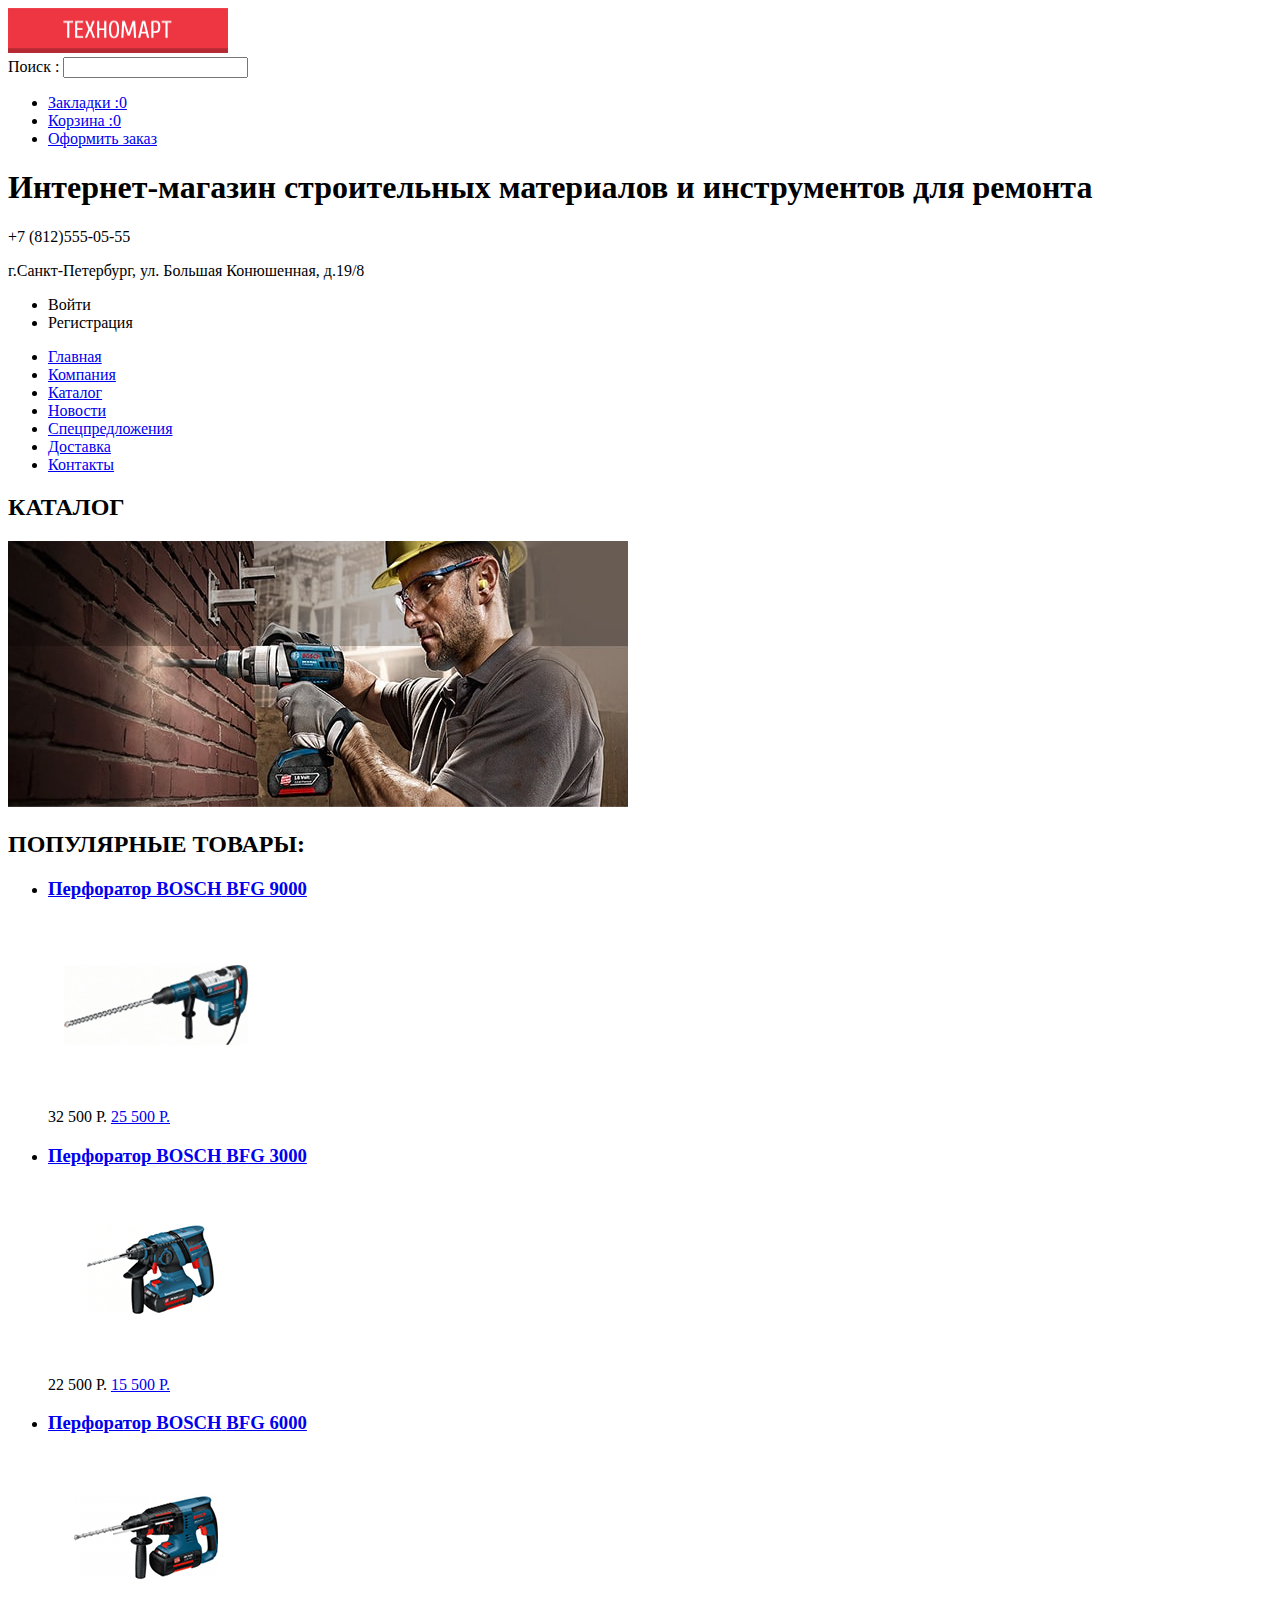
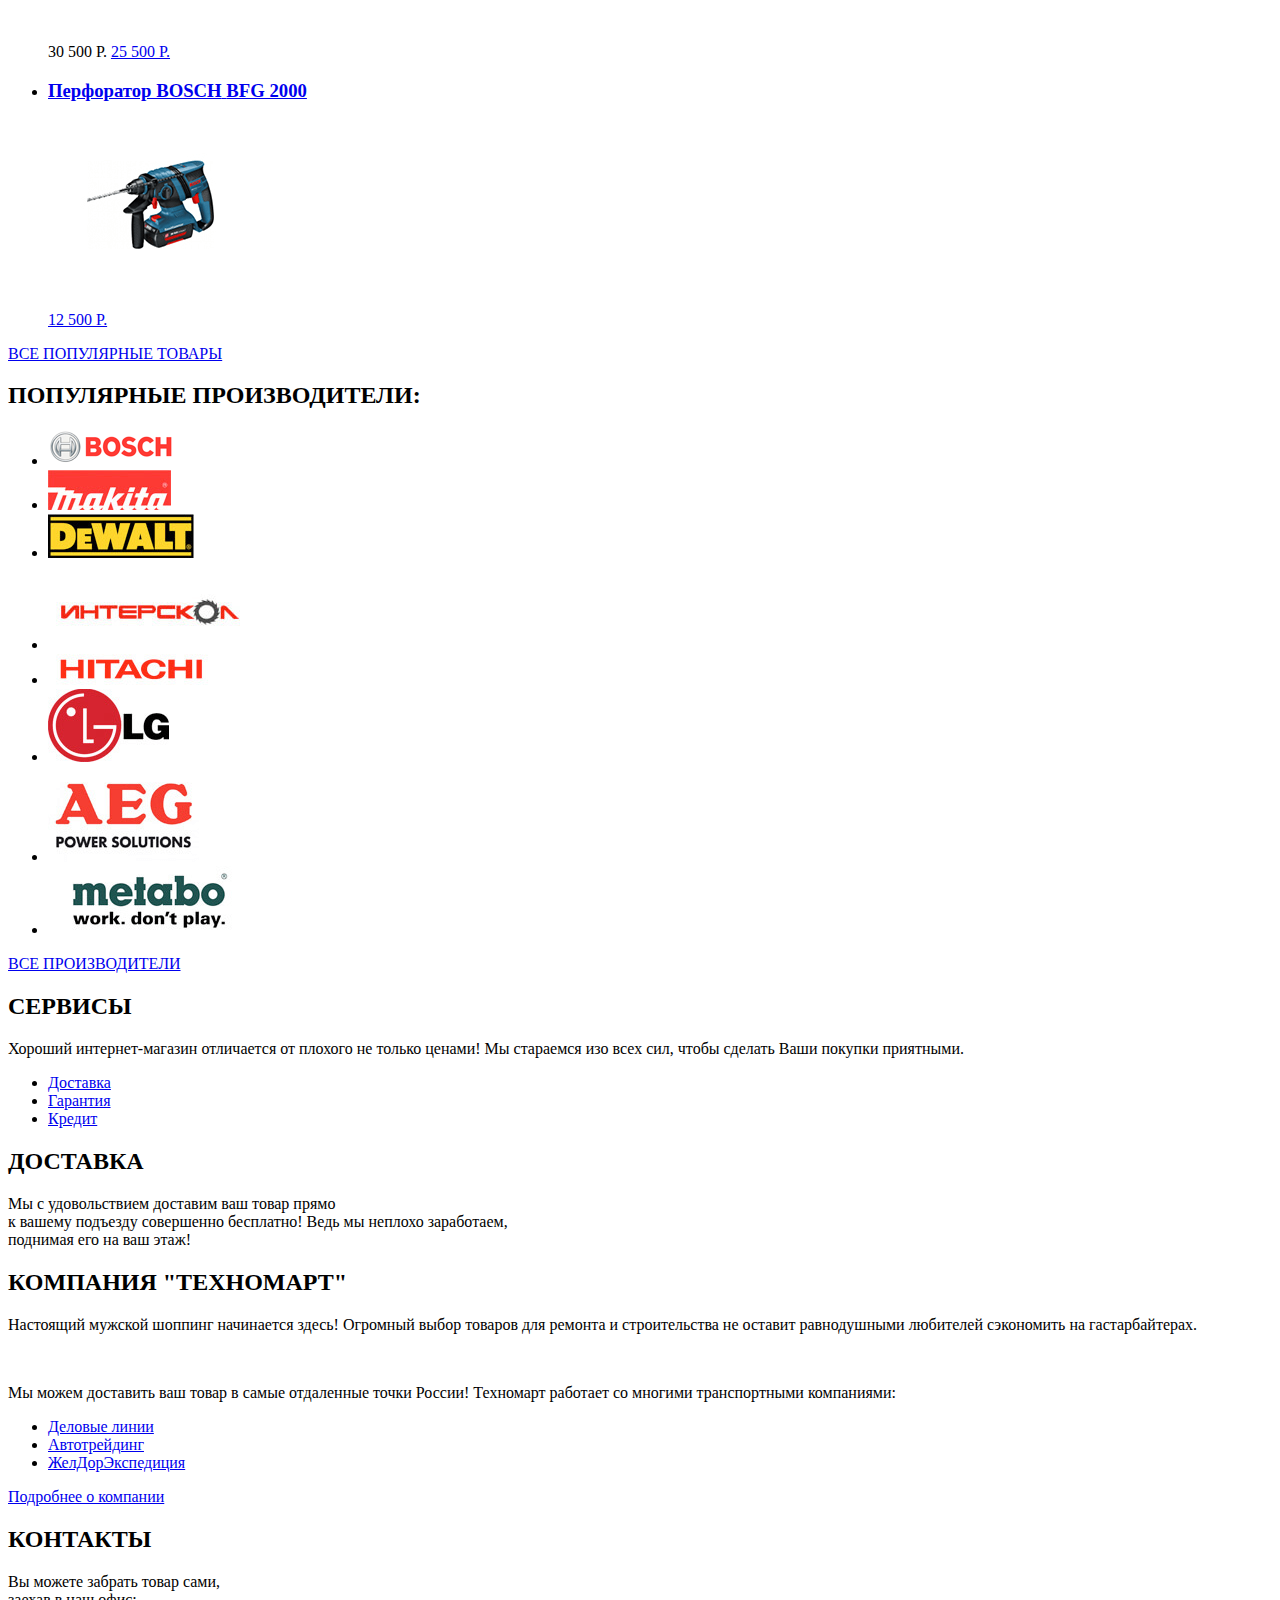
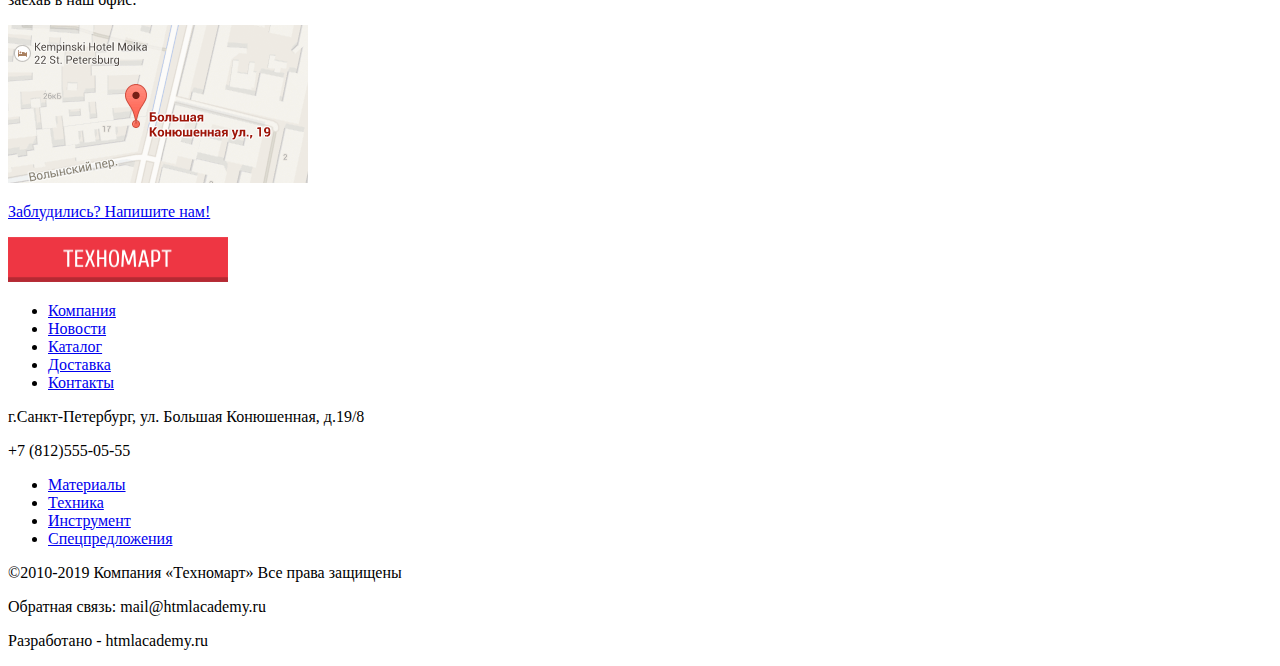
==== commit d676c64a: "Made changes in index file, in footer social nav." ====
--- a/index.html
+++ b/index.html
@@ -232,7 +232,7 @@
 			</section>
 		</main>
 	<footer class="main-footer">
-			<div class="footer-logo-wrap">
+			<div class="footer-logo-wrap"></div>
 			  <!-- вставляем logo Техномарт -->
 			  <a class="logo-bottom" href="#page_one_head">
 				<img src="img/technomart_logo_btn.png" height="45" width="220" alt="Техномарт" title="Логотип магазина">
@@ -266,11 +266,16 @@
 				&#x000A9;2010-2019 Компания &laquo;Техномарт&raquo;
 				Все права защищены
 			</p>
-			<ul>
-			 <li><a class="social-btn" href="http://vk.com/" title="В Контакте"><img src="img/icon_vk.svg" alt="В Контакте"></a></li>
-			 <li><a class="social-btn" href="https://www.facebook.com/" title="Facebook"><img src="img/icon_fb.svg" alt="Facebook"></a></li>
-			 <li><a class="social-btn" href="https://www.instagram.com/" title="Instagram"><img src="img/icon_insta.svg" alt="Instagram"></a></li>
-			</ul>
+			<div class="social-nav-wrap">
+			  <nav class="social-nav">
+				 <!-- ставим стилями фоном иконку "В Контакте" -->
+				 <a class="social-btn" href="http://vk.com/" alt="В Контакте" title="В Контакте" aria-label="В Контакте"></a>
+				  <!-- ставим стилями фоном иконку "Facebook" -->
+				 <a class="social-btn" href="https://www.facebook.com/"  alt="Facebook" title="Facebook" aria-label="Facebook"></a>
+				 <!-- ставим стилями фоном иконку "Instagram" -->
+				 <a class="social-btn" href="https://www.instagram.com/" alt="Instagram" title="Instagram" aria-label="Instagram"></a>
+			  </nav>
+			</div>
 			<p class="bottom-E-Mail">
 				Обратная связь:
 				mail@htmlacademy.ru
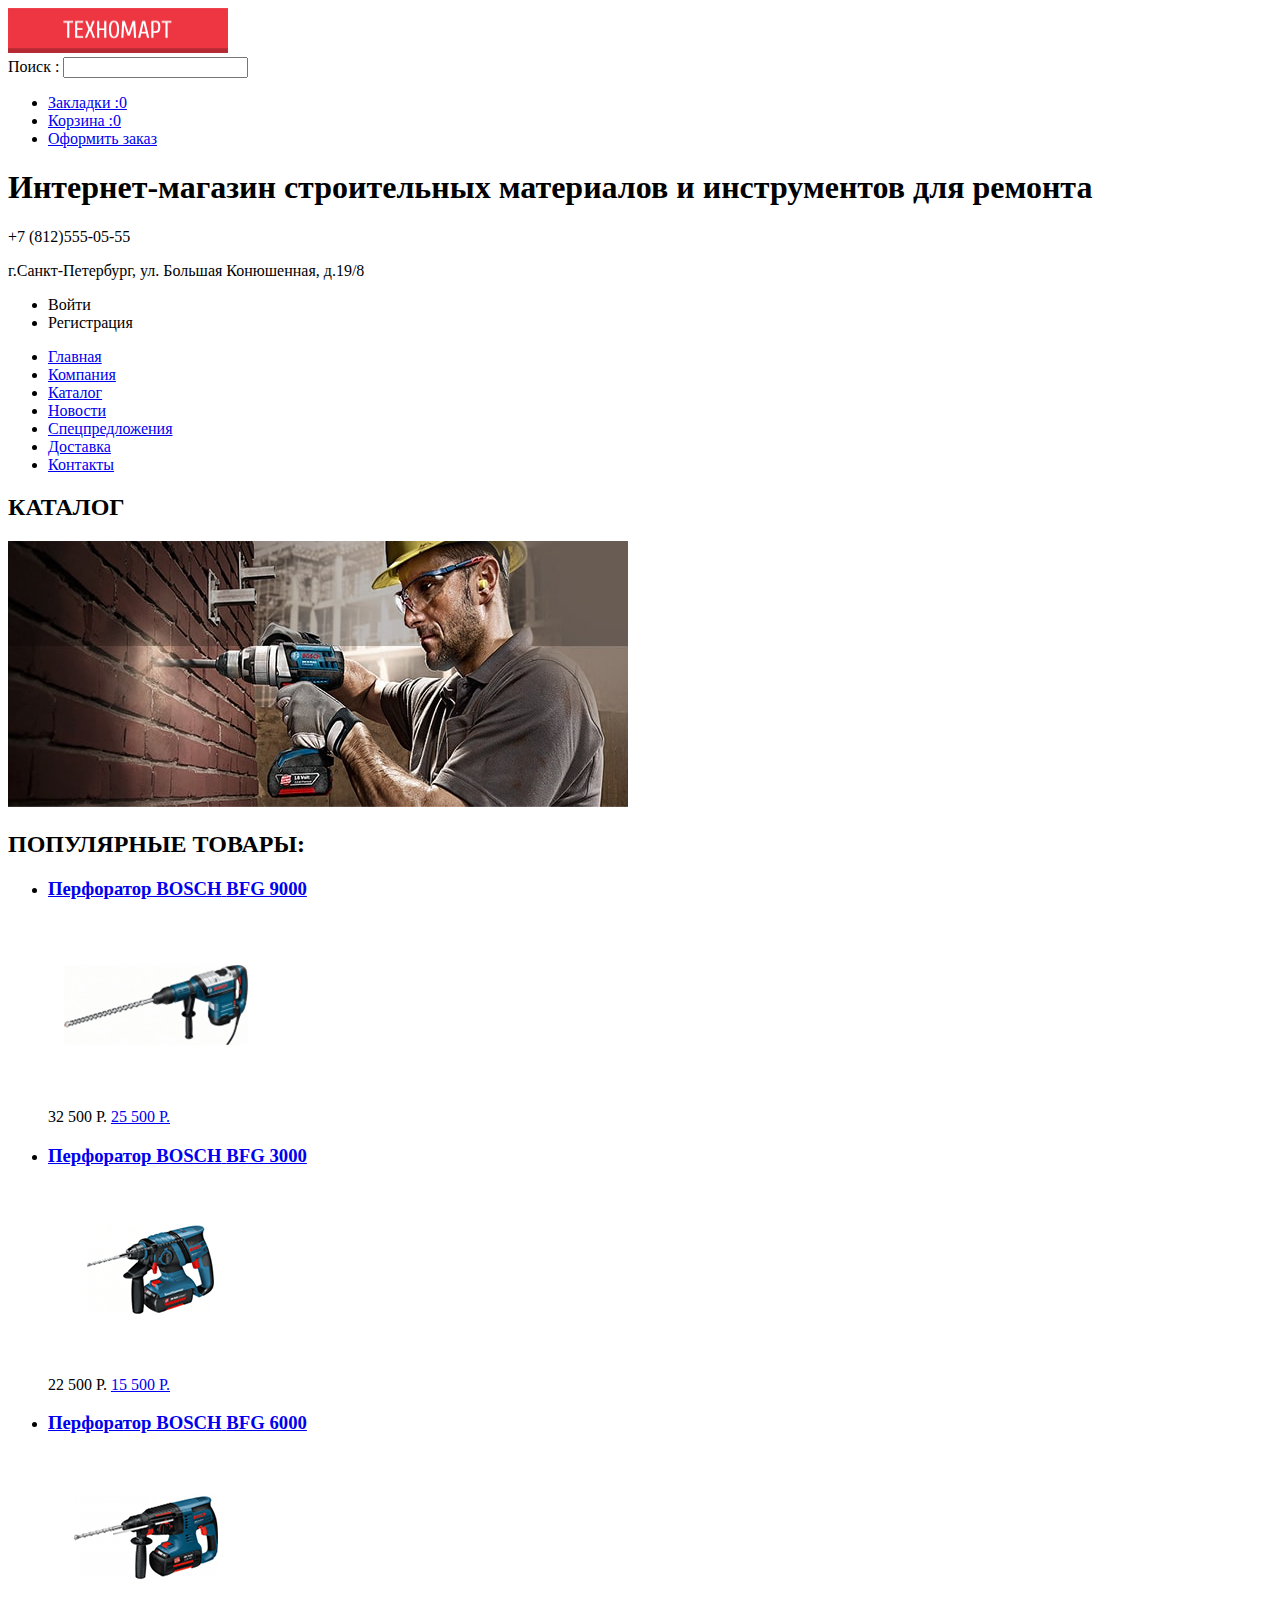
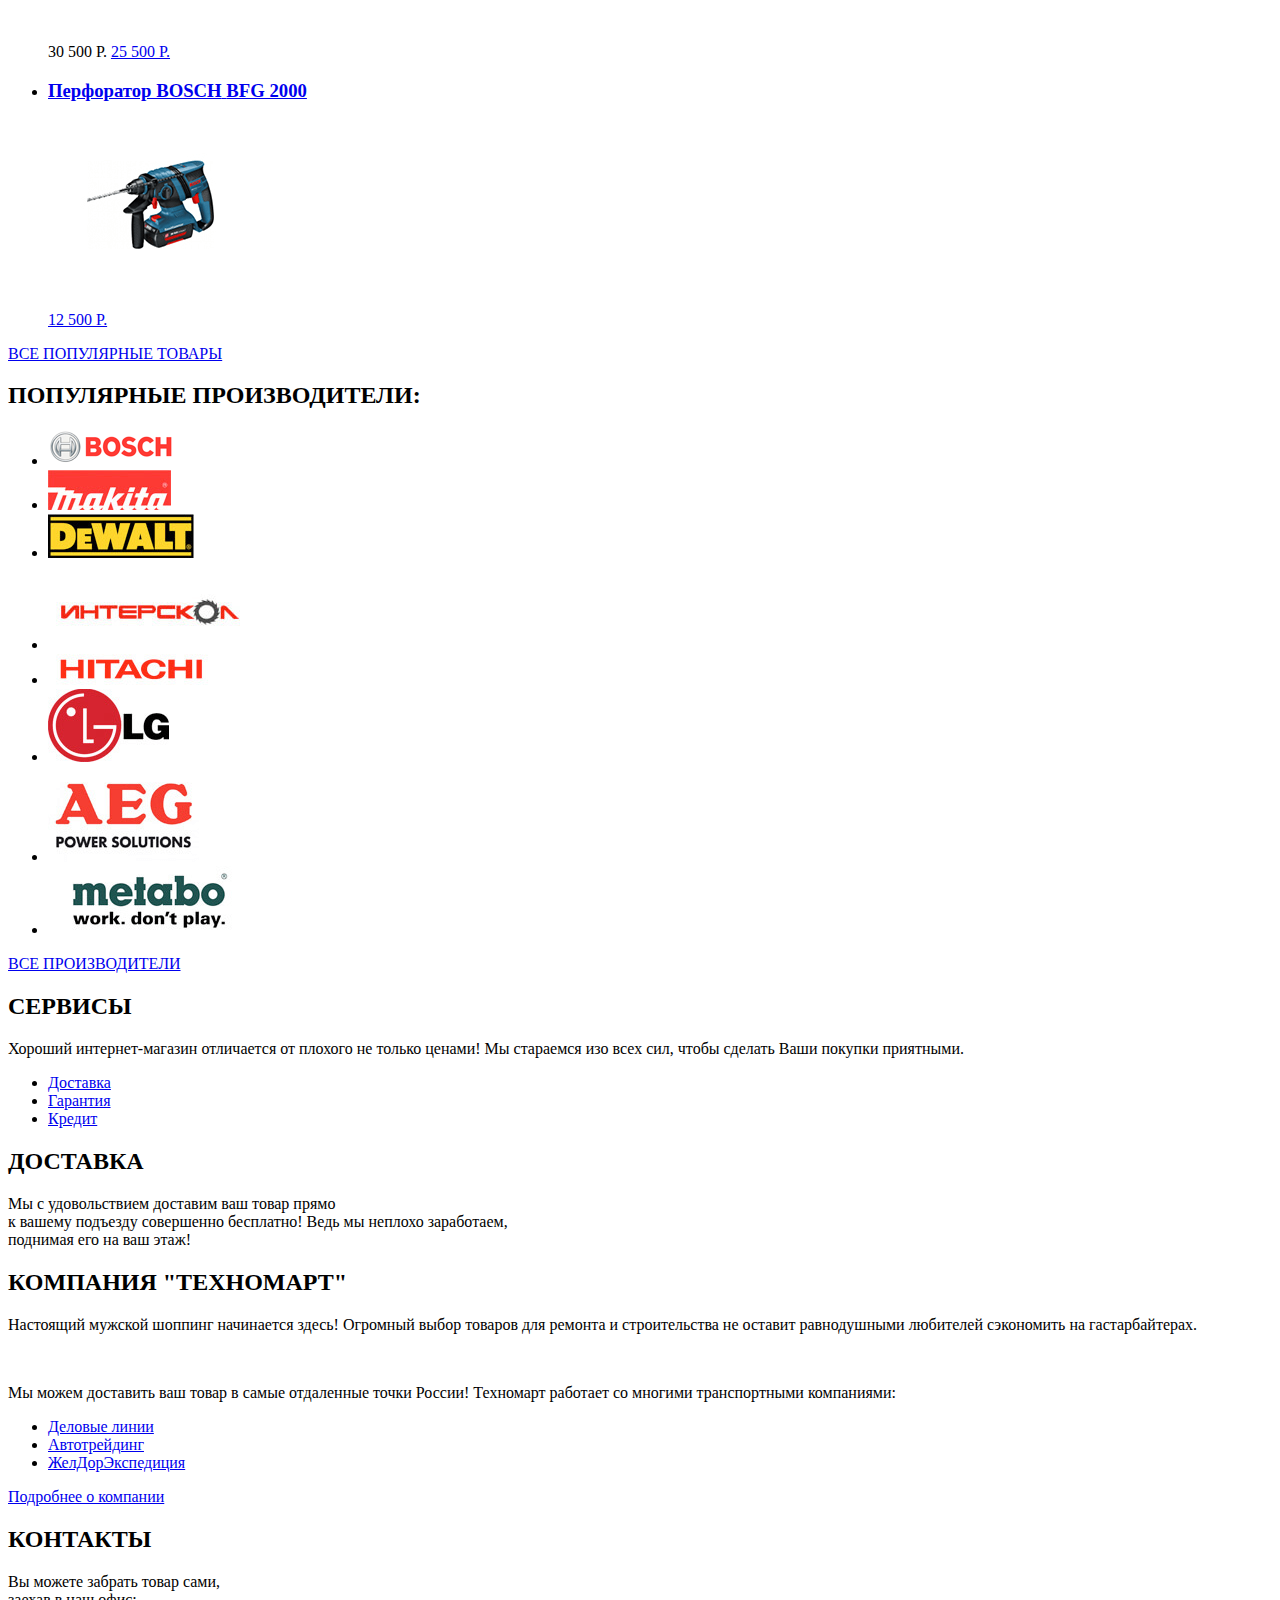
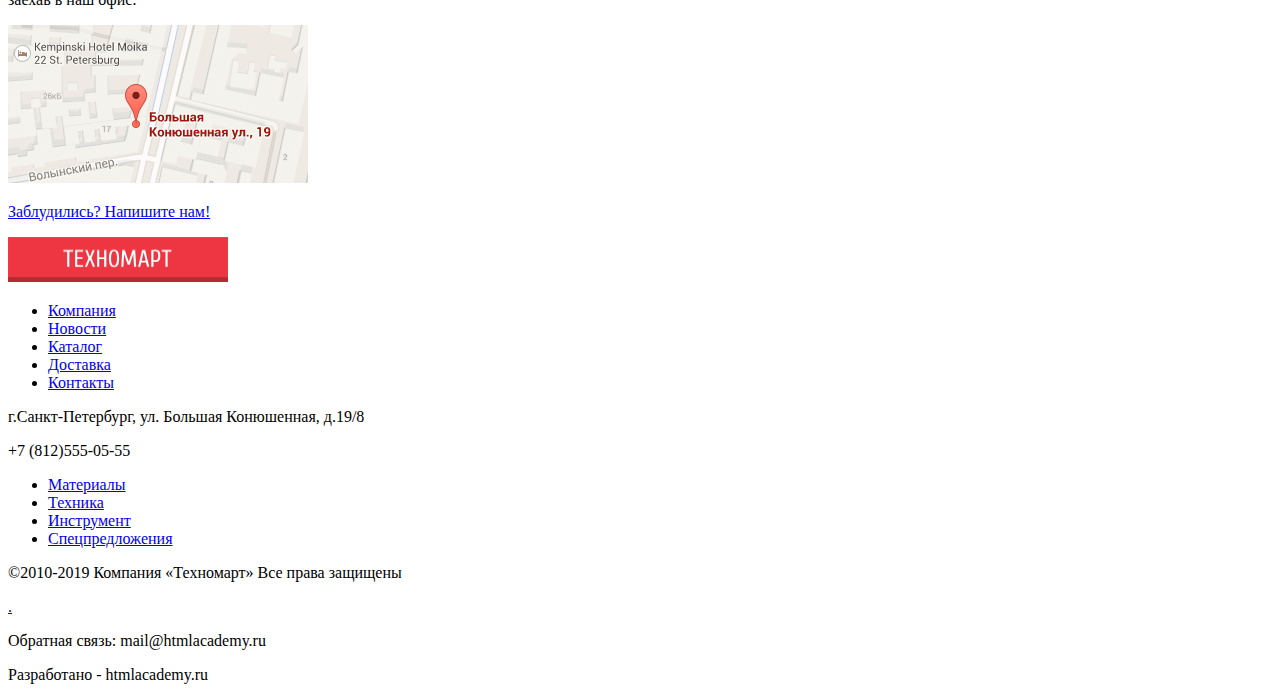
==== commit f010655d: "Update index.html" ====
--- a/index.html
+++ b/index.html
@@ -20,7 +20,7 @@
 			 </div>
 			 <!-- здесь вставлена форма поиска + ссылки на закладки, корзину и оформление -->
 			 <div class="header-tools">
-				<form class="header-search" action="/echo" method="get">
+				<form class="header-search" action="https://echo.htmlacademy.ru" method="get">
 					<!-- ставим фоном увеличительное стекло  -->
 					<label class="look-for-lable" for="look-for">Поиск :</label>
 					<input class="search-window" type="search" id="look-for" placeholder="" title="Поле поиска">
@@ -269,11 +269,11 @@
 			<div class="social-nav-wrap">
 			  <nav class="social-nav">
 				 <!-- ставим стилями фоном иконку "В Контакте" -->
-				 <a class="social-btn" href="http://vk.com/" alt="В Контакте" title="В Контакте" aria-label="В Контакте"></a>
+				 <a class="social-btn" href="http://vk.com/" alt="В Контакте" title="В Контакте">.</a>
 				  <!-- ставим стилями фоном иконку "Facebook" -->
-				 <a class="social-btn" href="https://www.facebook.com/"  alt="Facebook" title="Facebook" aria-label="Facebook"></a>
+				 <a class="social-btn" href="https://www.facebook.com/"  alt="Facebook" title="Facebook"></a>
 				 <!-- ставим стилями фоном иконку "Instagram" -->
-				 <a class="social-btn" href="https://www.instagram.com/" alt="Instagram" title="Instagram" aria-label="Instagram"></a>
+				 <a class="social-btn" href="https://www.instagram.com/" alt="Instagram" title="Instagram"></a>
 			  </nav>
 			</div>
 			<p class="bottom-E-Mail">
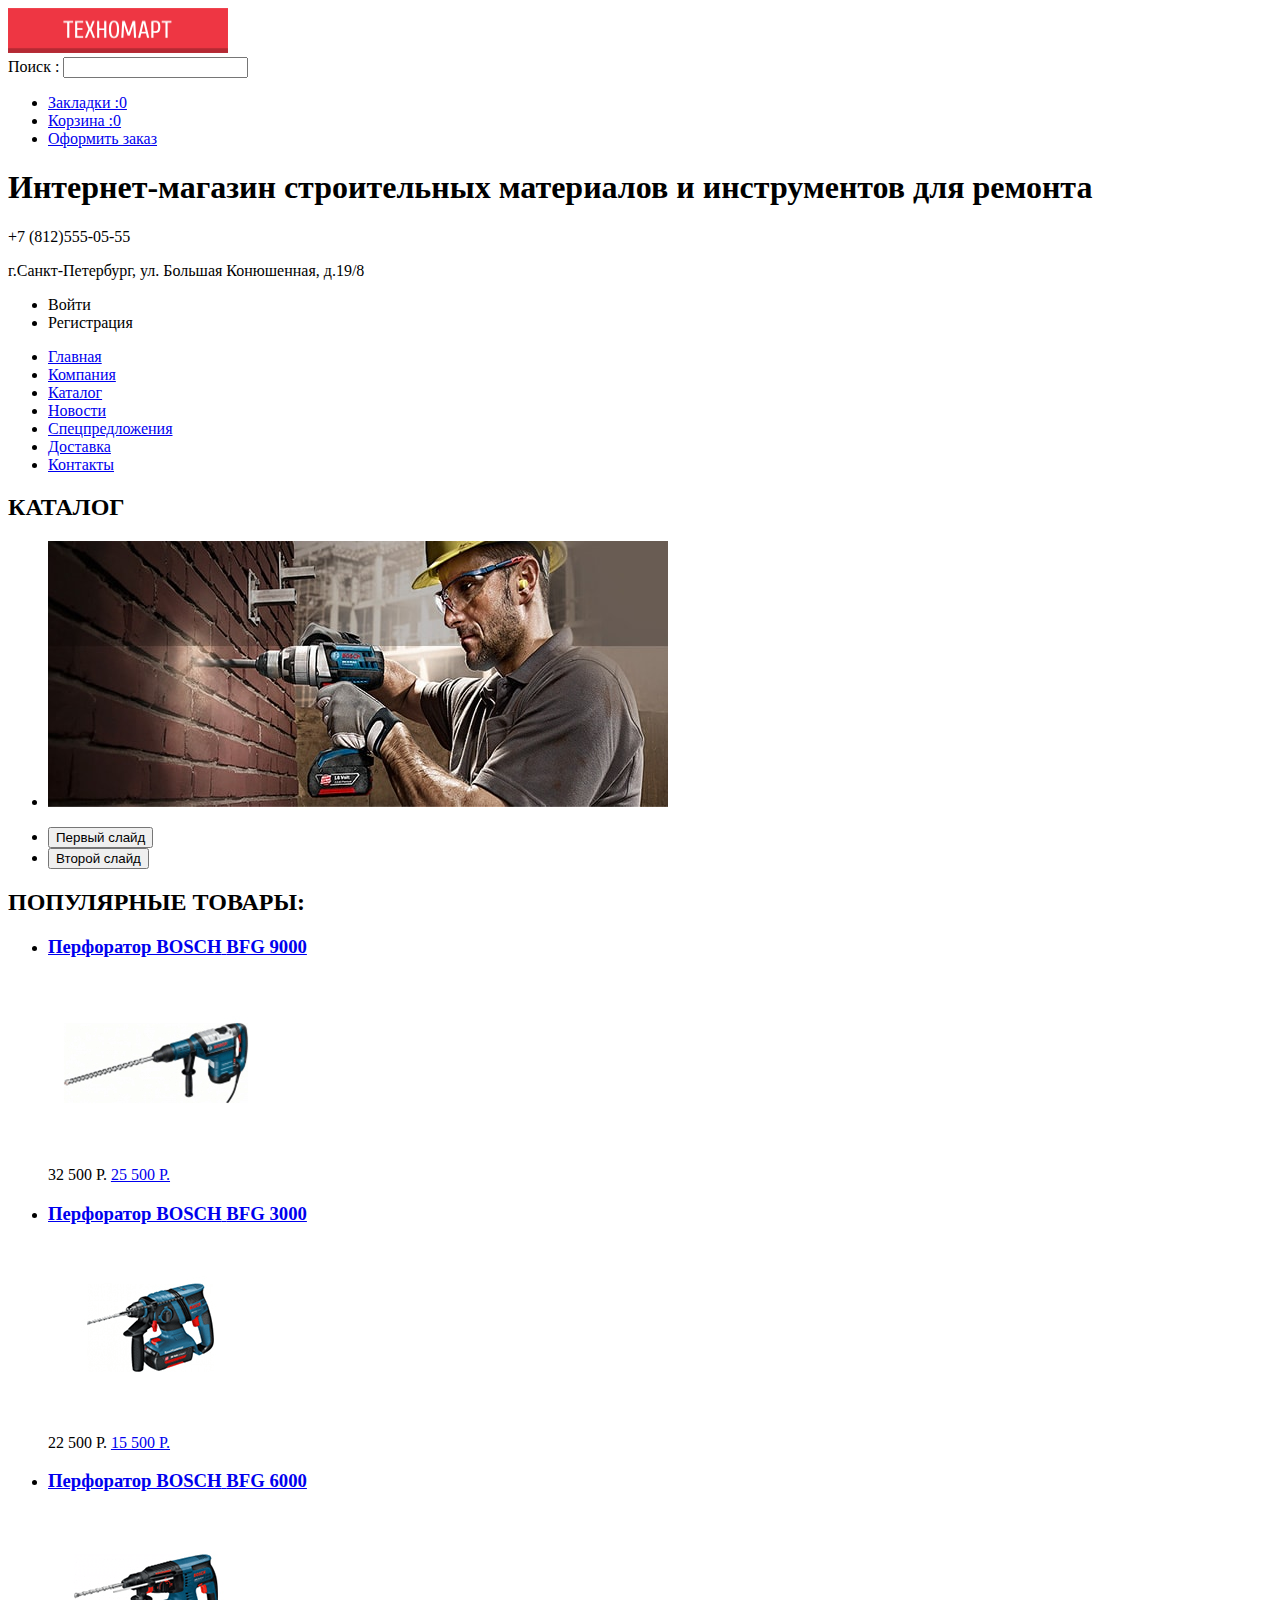
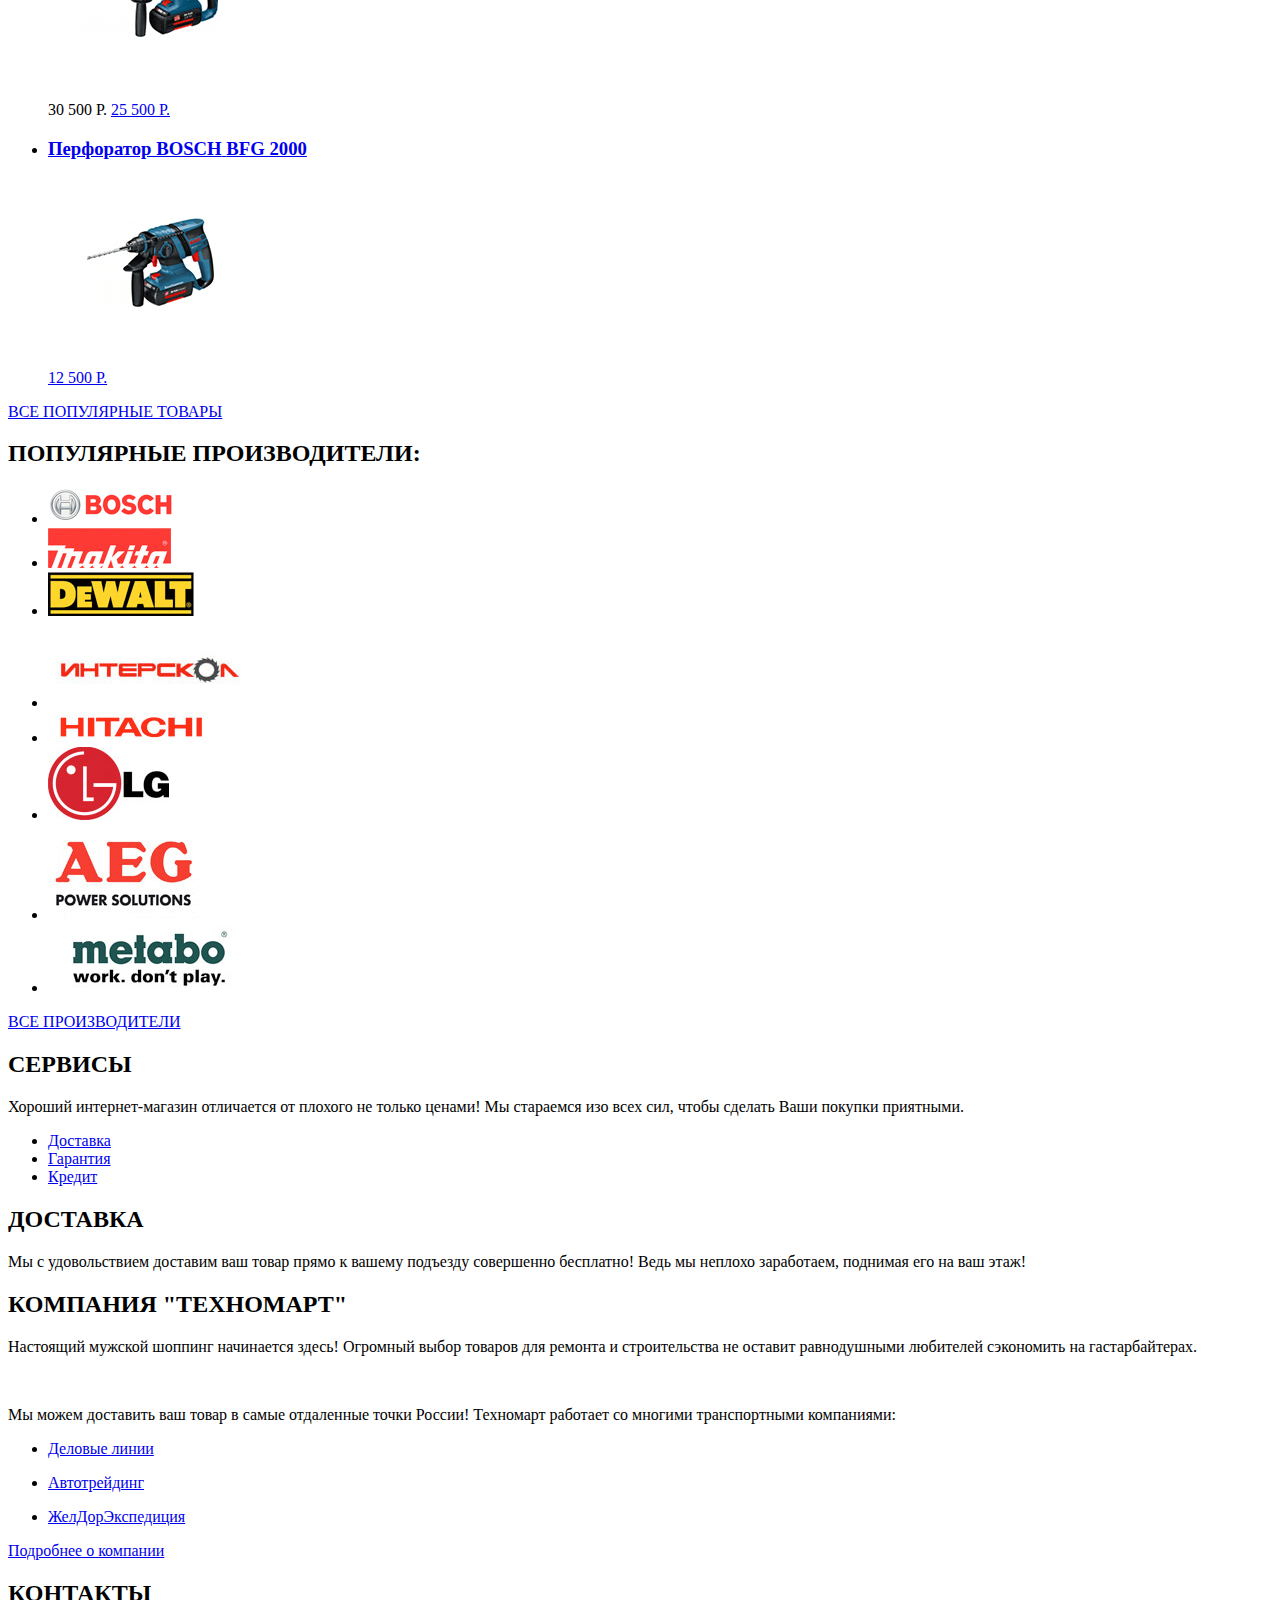
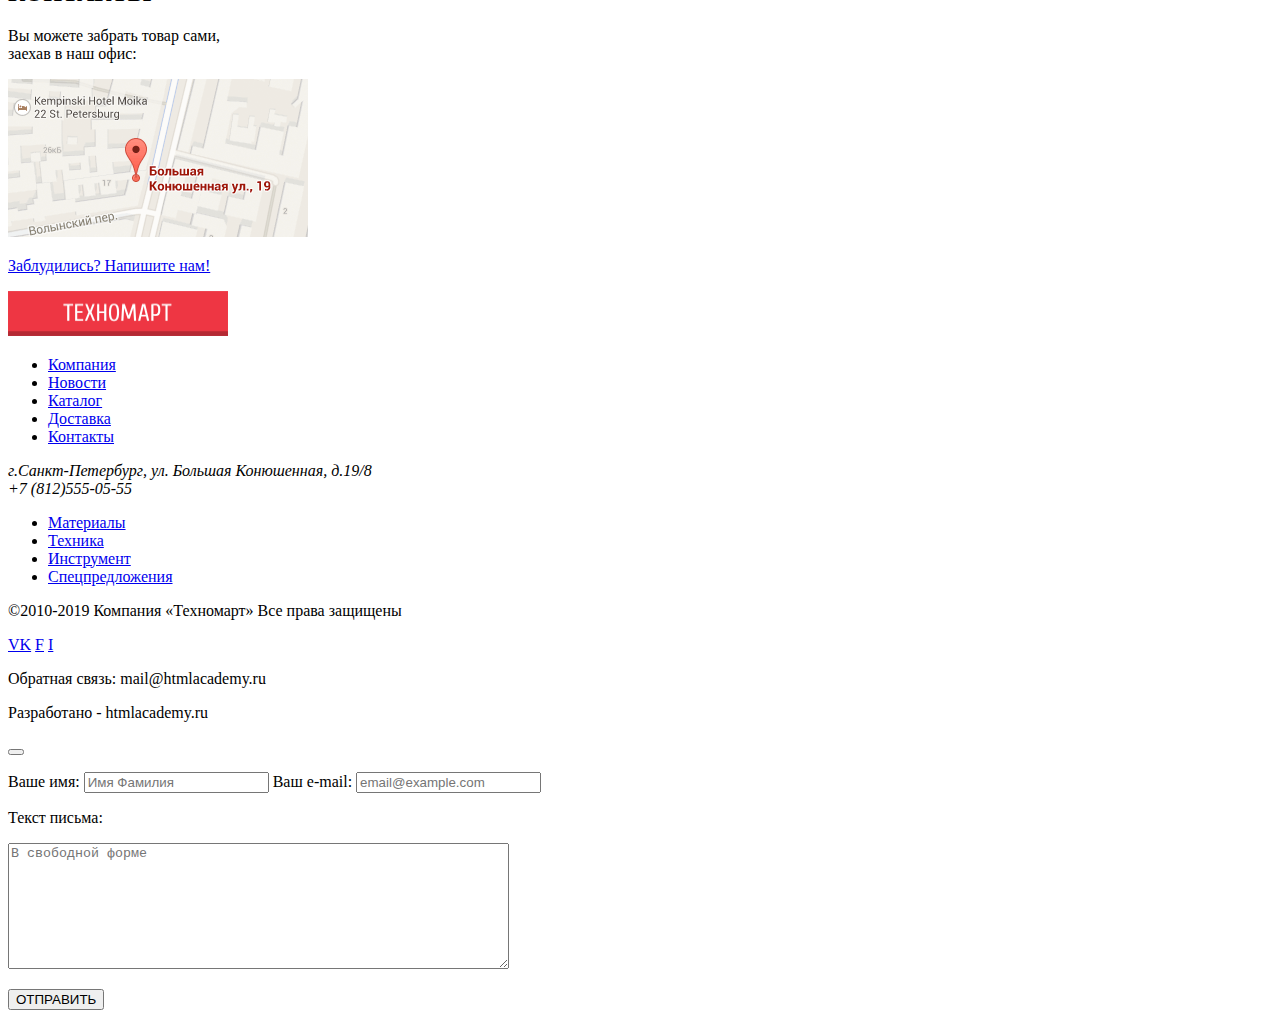
==== commit fbdfc1fc: "Update index.html" ====
--- a/index.html
+++ b/index.html
@@ -12,9 +12,9 @@
   <body>
 		<header class="main-header">
 			<div class="ribbon-wraper">
-			 <div class="head-logo-wrap"  tabindex="0">
+			 <div class="header-logo-wrap"  tabindex="0">
 			  <!-- вставляем logo Техномарт -->
-			  <a class="logo-head" href="#page_one_head" name="page_one_head">
+			  <a class="logo-head" href="index.html" name="page_one_head">
 				<img src="img/technomart_logo_btn.png" height="45" width="220" alt="Техномарт" title="Логотип магазина">
 			  </a>
 			 </div>
@@ -73,9 +73,21 @@
 			<section class="catalog-preview">
 			 <!--  !!!заголовок КАТАЛОГ делаем невидимым!!!  -->
 				<h2 class="visually-hidden">КАТАЛОГ</h2>
-				<p class="catalog-slider">
-			 	  <img src="img/slider_2_man_w_drill.jpg" title="КАТАЛОГ" alt="КАТАЛОГ">
-				</p>
+				<ul class="catalog-slider">
+			 	  <li class="slide-two"><img src="img/slider_2_man_w_drill.jpg" title="КАТАЛОГ" alt="КАТАЛОГ"></li>
+				</ul>
+				<ul class="slide-switches">
+				  <li class="arrow-left">
+					<button class="left-arrow">
+					 Первый слайд
+					</button>
+				  </li>
+				  <li class="arrow-right">
+					<button class="right-arrow">
+					 Второй слайд
+					</button>
+				  </li>
+				</ul>
 			</section>
 			<!-- тут вставляем "Популярные товары" -->
 			<section class="popular-goods">
@@ -189,9 +201,9 @@
 				<h2 title="Заголовок ДОСТАВКА">ДОСТАВКА</h2>
 				<p class="delivery-txt">
 				  <!-- не уверен, что тут нужен <br> возможно это регулируется размером окна -->
-				  Мы с удовольствием доставим ваш товар прямо<br> 
+				  Мы с удовольствием доставим ваш товар прямо 
 				  к вашему подъезду совершенно бесплатно!
-				  Ведь мы неплохо заработаем,<br> 
+				  Ведь мы неплохо заработаем, 
 				  поднимая его на ваш этаж!
 				</p>
 			   </div>
@@ -211,9 +223,9 @@
 					 Техномарт работает со многими транспортными компаниями: 
 				   </p>
 				   <ul class="logistics-companies">
-					 <li><a href="https://spb.dellin.ru/" title="Деловые линии">Деловые линии</a></li>
-					 <li><a href="http://www.autotrading.ru/" title="Автотрейдинг">Автотрейдинг</a></li>
-					 <li><a href="https://www.jde.ru/" title="ЖелДорЭкспедиция">ЖелДорЭкспедиция</a></li>
+					 <li><a href="https://spb.dellin.ru/" title="Деловые линии"><p>Деловые линии</p></a></li>
+					 <li><a href="http://www.autotrading.ru/" title="Автотрейдинг"><p>Автотрейдинг</p></a></li>
+					 <li><a href="https://www.jde.ru/" title="ЖелДорЭкспедиция"><p>ЖелДорЭкспедиция</p></a></li>
 				   </ul>
 				   <!-- здесь вставляем элемент-ссылку на информацию о компании  -->
 				   <a href="about_company.html" title="Подробнее о компании">Подробнее о компании</a>
@@ -250,8 +262,10 @@
 			</nav>
 			<!-- вставляем контакты нижнего колонтитула -->
 			<div class="bottom-contacts">
-				<p class="bottom-address">г.Санкт-Петербург, ул. Большая Конюшенная, д.19/8</p>
-				<p class="bottom-phone-number">+7 (812)555-05-55</p>
+				<address class="bottom-address">
+				г.Санкт-Петербург, ул. Большая Конюшенная, д.19/8<br>
+				+7 (812)555-05-55
+				</address>
 			</div>
 			<!-- вставляем вторую нижнюю панель навигации -->  
 			<nav class="footer-nav-two">
@@ -269,11 +283,11 @@
 			<div class="social-nav-wrap">
 			  <nav class="social-nav">
 				 <!-- ставим стилями фоном иконку "В Контакте" -->
-				 <a class="social-btn" href="http://vk.com/" alt="В Контакте" title="В Контакте">.</a>
+				 <a class="social-btn" href="http://vk.com/" alt="В Контакте" title="В Контакте">VK</a>
 				  <!-- ставим стилями фоном иконку "Facebook" -->
-				 <a class="social-btn" href="https://www.facebook.com/"  alt="Facebook" title="Facebook"></a>
+				 <a class="social-btn" href="https://www.facebook.com/"  alt="Facebook" title="Facebook">F</a>
 				 <!-- ставим стилями фоном иконку "Instagram" -->
-				 <a class="social-btn" href="https://www.instagram.com/" alt="Instagram" title="Instagram"></a>
+				 <a class="social-btn" href="https://www.instagram.com/" alt="Instagram" title="Instagram">I</a>
 			  </nav>
 			</div>
 			<p class="bottom-E-Mail">
@@ -285,6 +299,24 @@
 				htmlacademy.ru
 			</p>
 	</footer>
+	<section class="user-pop-up-form">
+		<button class="window-close" type="button"></button>
+		<form class="user-email-form" action="https://echo.htmlacademy.ru"  method="post">
+			<p>
+			  <label for="username">Ваше имя:</label>
+			  <input type="text" name="name-surname" id="username" placeholder="Имя Фамилия" maxlength="30">
+			  <label for="user-e-mail">Ваш e-mail:</label>
+			  <input type="email" name="user-e-mail" id="user-e-mail" placeholder="email@example.com" maxlength="30">
+			</p>
+			<p>
+			  <p class="user-text-p"><label for="user-text">Текст письма:</label></p>
+			  <textarea rows="8" cols="60" name="user-letter" id="user-text" placeholder="В свободной форме"></textarea>
+			</p>
+			<p>
+			  <button class="user-e-mail-send" type="submit">ОТПРАВИТЬ</button>
+			</p>
+		</form>
+	</section>
   </body>
 </html>
 
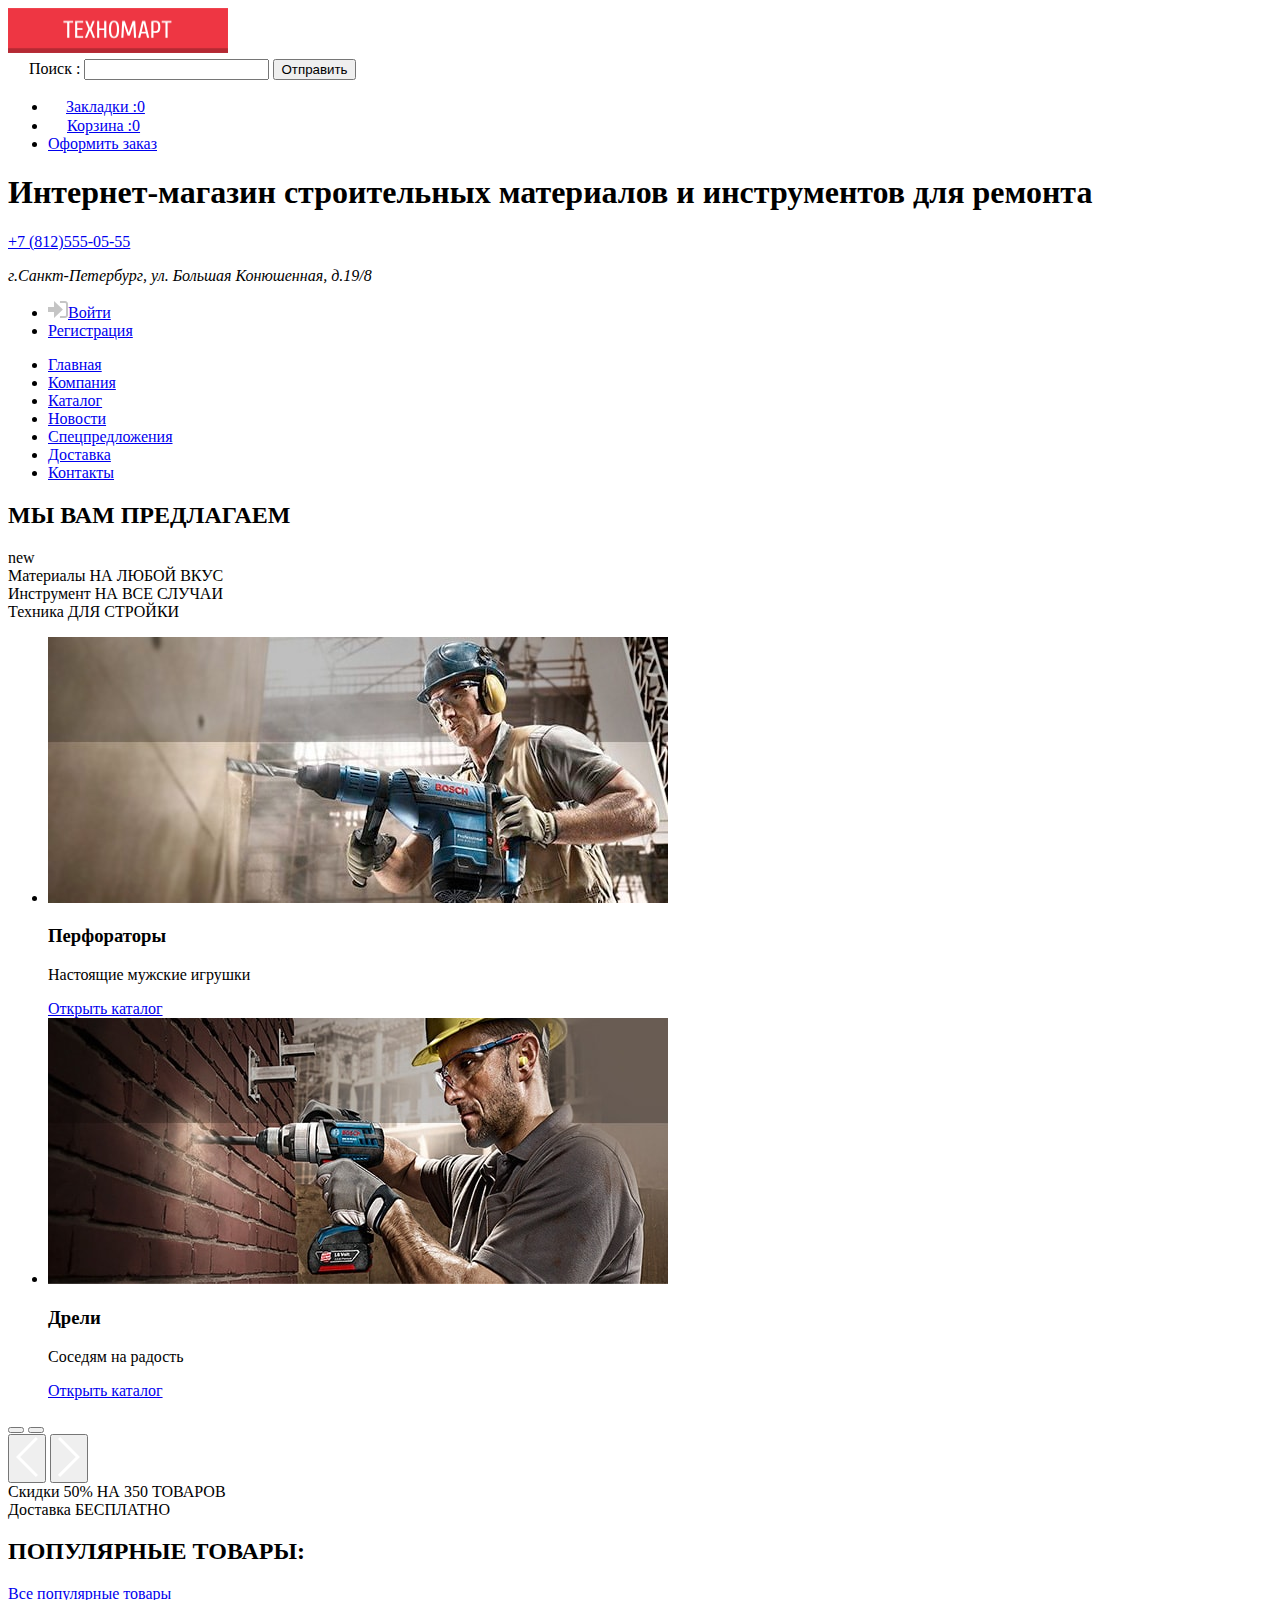
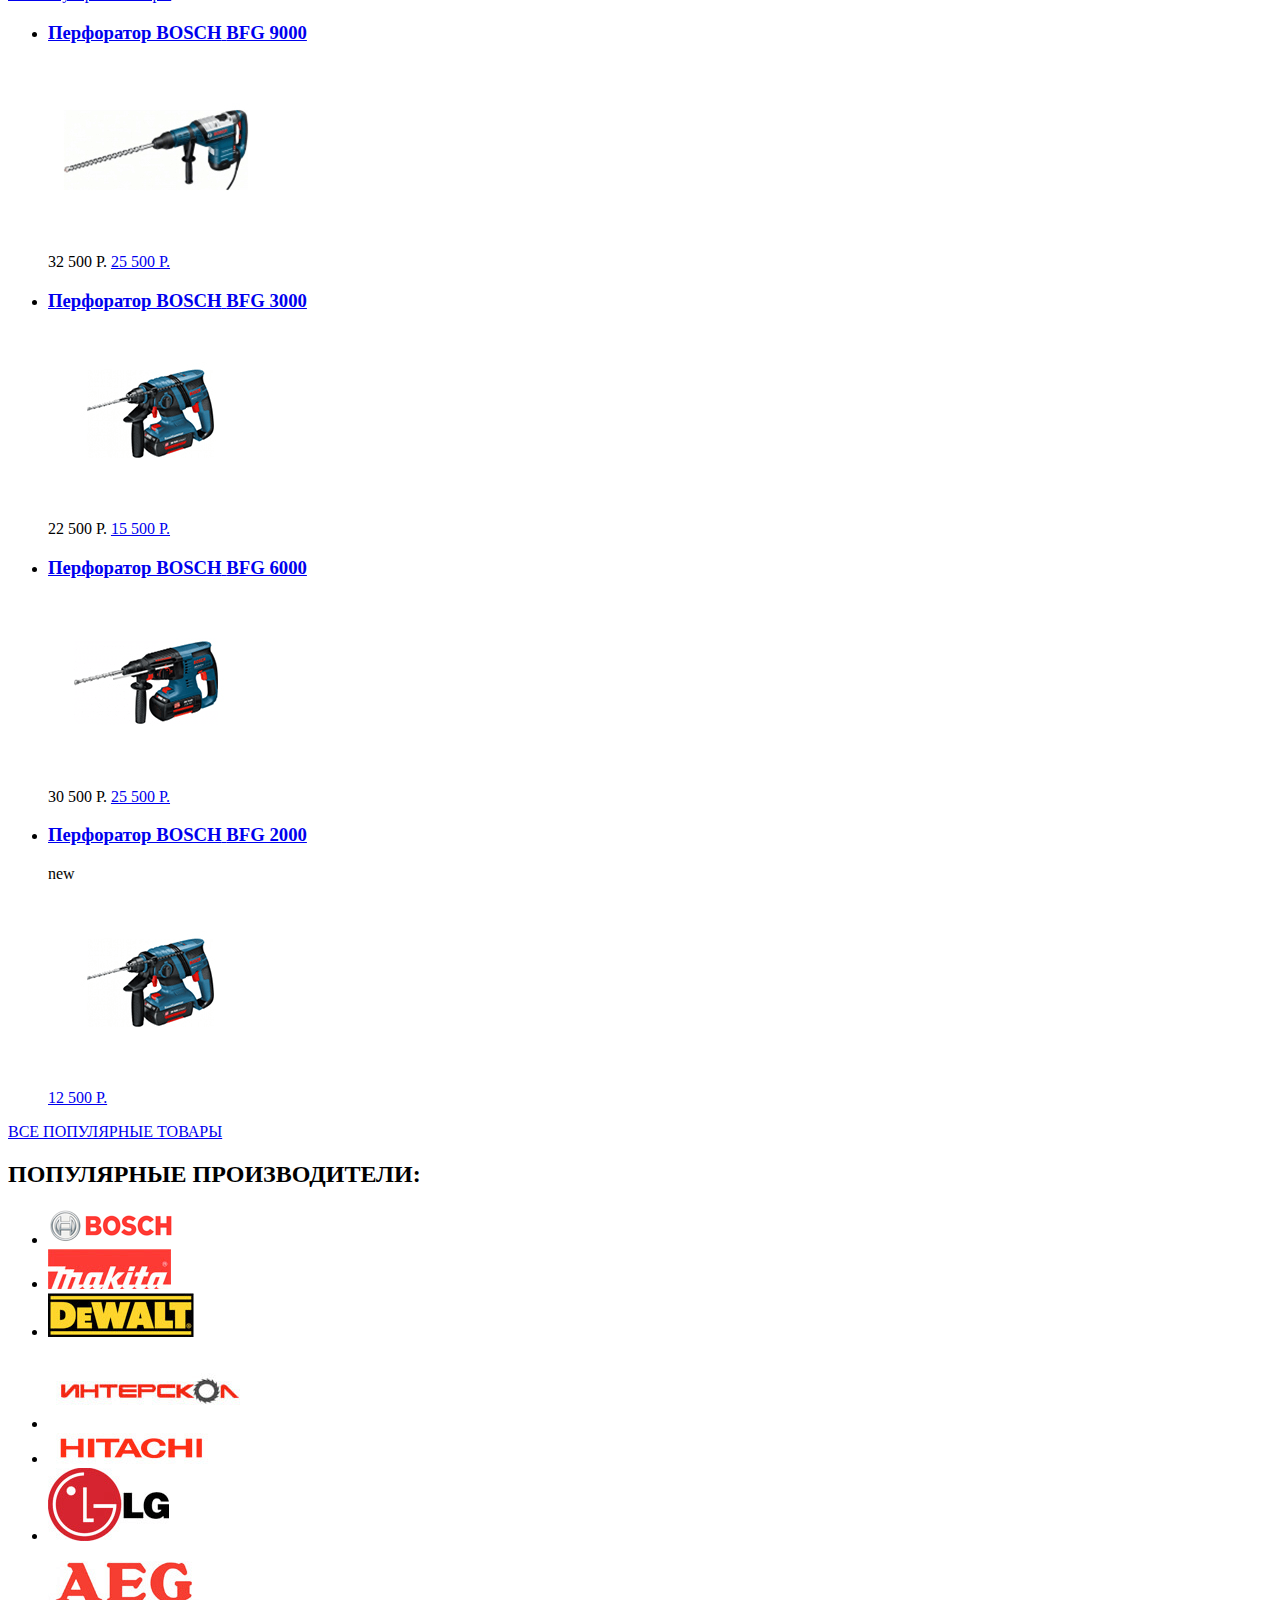
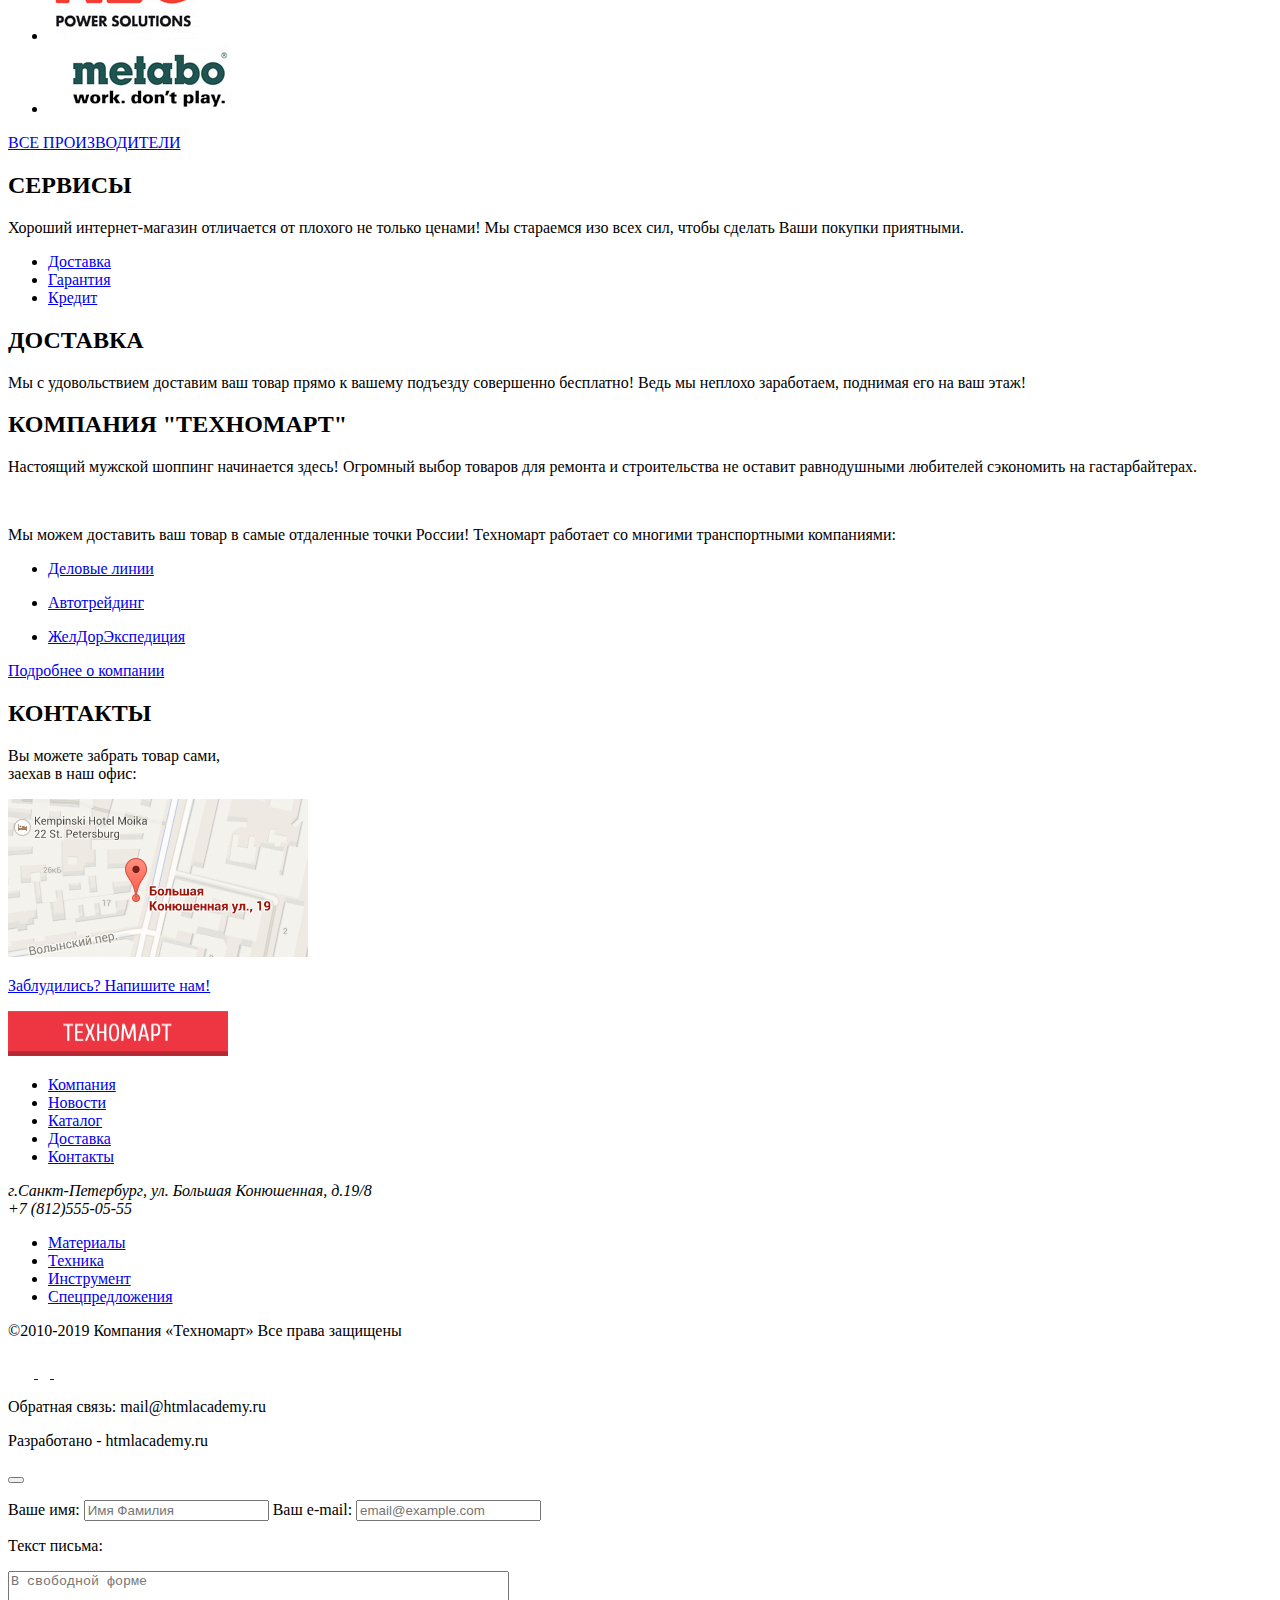
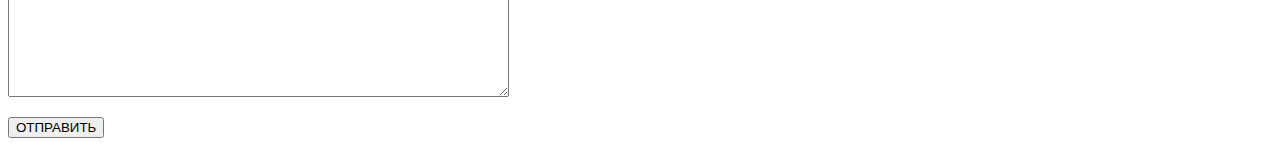
==== commit ae37d3c1: "Made bunch corrections on index page" ====
--- a/index.html
+++ b/index.html
@@ -7,12 +7,12 @@
 	<meta name="keywords" content="" />
 	<link href="css/normalize.css" rel="stylesheet">
 	<link rel="stylesheet" href="css/style.css" type="text/css"/>
-	<link href="https://fonts.googleapis.com/css?family=Cuprum:400i|PT+Sans|PT+Sans+Caption|PT+Sans+Narrow&display=swap" rel="stylesheet">
+	<link href="https://fonts.googleapis.com/css?family=Cuprum:400,400i,700|PT+Sans|PT+Sans+Caption|PT+Sans+Narrow&display=swap" rel="stylesheet">
   </head>
   <body>
 		<header class="main-header">
 			<div class="ribbon-wraper">
-			 <div class="header-logo-wrap"  tabindex="0">
+			 <div class="header-logo-wraper"  tabindex="0">
 			  <!-- вставляем logo Техномарт -->
 			  <a class="logo-head" href="index.html" name="page_one_head">
 				<img src="img/technomart_logo_btn.png" height="45" width="220" alt="Техномарт" title="Логотип магазина">
@@ -21,18 +21,37 @@
 			 <!-- здесь вставлена форма поиска + ссылки на закладки, корзину и оформление -->
 			 <div class="header-tools">
 				<form class="header-search" action="https://echo.htmlacademy.ru" method="get">
-					<!-- ставим фоном увеличительное стекло  -->
+					<!-- Поиск, ставим фоном увеличительное стекло  -->
+					<svg xmlns="http://www.w3.org/2000/svg" width="17" height="17" viewBox="0 0 17 17">
+					<path fill="#ffffff"
+                    d="M17 15.586l-3.542-3.542A7.465 7.465 0 0 0 15 7.5 7.5 7.5 0 1 0 7.5 15c1.71 0 3.282-.579 4.544-1.542L15.586 17 17 15.586zM2 7.5C2 4.467 4.467 2 7.5 2 10.532 2 13 4.467 13 7.5c0 3.032-2.468 5.5-5.5 5.5A5.506 5.506 0 0 1 2 7.5z" />
+                    </svg>
 					<label class="look-for-lable" for="look-for">Поиск :</label>
 					<input class="search-window" type="search" id="look-for" placeholder="" title="Поле поиска">
+					<button class="visually-hidden" type="submit">Отправить</button>
 				</form>
 				<!-- ссылки на другие инструменты в header  -->
 				<ul>
-				  <!-- ставим фоном закладку  -->
-				  <li><a class="bookmark-lable" href="bookmarks.html" title="Закладки" alt="Закладки">Закладки :0</a></li>
-				  <!-- ставим фоном тележку пустую  -->
-				  <li><a class="header-cart" href="your_basket.htm" alt="Корзина" title="Корзина">Корзина :0 </a></li>
-				  <!-- здесь вставляем элемент-ссылку на оформление заказа  -->
-				  <li><a class="head-purchase-order" href="purchase_order.html" title="Оформить заказ" alt="Оформить заказ" >Оформить заказ</a></li>
+				  <li>
+					<div class="bookmarks-wraper">
+						<!-- Закладки, ставим фоном закладку  -->
+						<svg xmlns="http://www.w3.org/2000/svg" width="14" height="16" viewBox="0 0 14 16"><path fill="#ffffff" d="M14 15c0 .55-.368.741-.818.426l-5.363-3.765c-.45-.315-1.187-.315-1.637 0L.818 15.426C.368 15.741 0 15.55 0 15V1c0-.55.45-1 1-1h12c.55 0 1 .45 1 1v14z"/></svg>
+						<a class="bookmark-lable" href="bookmarks.html" title="Закладки" alt="Закладки">Закладки :0</a>
+					</div>
+				  </li>
+				  <li>
+					<div class="basket-wraper">
+						<!-- Корзина, ставим фоном пустую тележку  -->
+						<svg xmlns="http://www.w3.org/2000/svg" width="15" height="15" viewBox="0 0 15 15"><circle fill="#ffffff" cx="4.5" cy="13.5" r="1.5"/><circle fill="#ffffff" cx="12.5" cy="13.5" r="1.5"/><path fill="#ffffff" d="M15 2H4.07l-.422-2H0v2h2.031l1.985 9H15V9H9.441L15 6.951z"/></svg>
+						<a class="header-cart" href="your_basket.htm" alt="Корзина" title="Корзина">Корзина :0 </a>
+					</div>
+				  </li>
+				  <li>
+					<div class="purchase-order-wraper">
+						<!-- здесь вставляем элемент-ссылку на оформление заказа  -->
+						<a class="header-purchase-order" href="purchase_order.html" title="Оформить заказ" alt="Оформить заказ" >Оформить заказ</a>
+					</div>
+				  </li>
 				</ul>
 			 </div>
 			</div>
@@ -43,15 +62,26 @@
 				и инструментов для ремонта
 			</h1>
 				  <!-- вставляем контакты верхнего колонтитула -->
-			<div class="head-contacts">
-				<p class="top-phone-number">+7 (812)555-05-55</p>
-				<p class="head-address">г.Санкт-Петербург, ул. Большая Конюшенная, д.19/8</p>
-			</div>
-				  
-				  <!-- здесь будут вставлены элементы входа пользователя и его регистрации -->
-				   <ul class="user-tools">
-					 <li class="login-link">Войти</li>
-					 <li class="registration-link">Регистрация</li>
+			<div class="header-contacts">
+				<p class="header-phone-number">
+					<a class="top-phone-number" href="+7 (812)555-05-55">+7 (812)555-05-55</a>
+				</p>
+				<address class="header-address">г.Санкт-Петербург, ул. Большая Конюшенная, д.19/8</address>
+			</div>
+				   <!-- здесь элементы входа пользователя и его регистрации -->
+				   <ul class="user-in-tools">
+					 <li class="login-link">
+						 <div class="login-wraper">
+							<a href="auth.html">
+								<svg xmlns="http://www.w3.org/2000/svg" width="20" height="17" viewBox="0 0 20 17"><path fill="#c5c5c5" d="M14.875 8.5L6 0v6H0v5h6v6z"/><path fill="#c5c5c5" d="M16.986 15.01h-5.027V17h5.027c2.178 0 3.004-1.81 3.029-3.026V3.028C19.99 1.811 19.164 0 16.986 0h-5.027v1.99h5.027c.839 0 .992.681 1.01 1.057v10.904c-.017.376-.171 1.059-1.01 1.059z"/></svg>Войти
+							</a>
+						 </div>
+					 </li>
+					 <li class="registration-link">
+						 <div class="registration-wraper">
+							<a href="register.html">Регистрация</a>
+						 </div>
+					 </li>
 				   </ul>
 			<div class="navigation-wraper">
 			  <!-- вставляем navigation panel -->
@@ -69,29 +99,81 @@
 			</div>
 		</header>
 		<main class="basic-content">
-			<!-- тут будет вставлена форма "Каталог" -->
+			<!-- Список наших предложений -->
 			<section class="catalog-preview">
-			 <!--  !!!заголовок КАТАЛОГ делаем невидимым!!!  -->
-				<h2 class="visually-hidden">КАТАЛОГ</h2>
-				<ul class="catalog-slider">
-			 	  <li class="slide-two"><img src="img/slider_2_man_w_drill.jpg" title="КАТАЛОГ" alt="КАТАЛОГ"></li>
-				</ul>
-				<ul class="slide-switches">
-				  <li class="arrow-left">
-					<button class="left-arrow">
-					 Первый слайд
-					</button>
-				  </li>
-				  <li class="arrow-right">
-					<button class="right-arrow">
-					 Второй слайд
-					</button>
-				  </li>
-				</ul>
+			 <!--  !!!заголовок МЫ ВАМ ПРЕДЛАГАЕМ делаем невидимым!!!  -->
+				<h2 class="visually-hidden">МЫ ВАМ ПРЕДЛАГАЕМ</h2>
+				  <!-- первый блок: плитки-предложения -->
+				  <div class="offer-tiles-one">
+				   <!-- плитки сверху -->
+				   <div class="top-tiles">
+					<div class="material-tile">
+						<div class="new">new</div>
+						<span class="tile-title">Материалы</span>
+						<span class="tile-subtitle">НА ЛЮБОЙ ВКУС</span>
+					</div>
+					<div class="tools-tile">
+						<span class="tile-title">Инструмент</span>
+						<span class="tile-subtitle">НА ВСЕ СЛУЧАИ</span>
+					</div>
+					<div class="technical-equipment-tile">
+						<span class="tile-title">Техника</span>
+						<span class="tile-subtitle">ДЛЯ СТРОЙКИ</span>
+					</div>
+				   </div>
+				  </div>
+				  <!-- Монтируем слайдер -->
+				  <div class="slider-block">
+					<ul class="slider">
+						<li class="glide-first-slide">
+							<div class="slide-one">
+								<img src="img/slider_1_man_w_ham_drill.jpg" width="620" height="266" border="0" alt="Первый слайд" title="Перфораторы"/>
+								<h3>Перфораторы</h3>
+								<p>Настоящие мужские игрушки</p>
+								<a class="red-button-open" href="catalog.html">Открыть каталог</a>
+							</div>
+						</li>
+						<li class="glide-second-slide">
+							<div class="slide-two">
+								<img src="img/slider_2_man_w_drill.jpg" width="620" height="266" border="0" alt="Второй слайд" title="Дрели"/>
+								<h3>Дрели</h3>
+								<p>Соседям на радость</p>
+							</div>
+							<a class="red-button-open" href="catalog.html">Открыть каталог</a>
+						</li>
+					</ul>
+					<div class="slid's-pagination">
+						<button type="button" class="point-bttn-pic-one" aria-label="Слайд один"></button>
+						<button type="button" class="point-bttn-pic-two" aria-label="Слайд два"></button>
+					</div>
+						<button type="button" class="arrow-to-left" aria-label="Слайд до">
+							<svg xmlns="http://www.w3.org/2000/svg" width="22" height="40" viewBox="0 0 22 40"><path fill="#FFF" d="M19.83-.035l2.089 2.099L4.13 19.947l17.847 17.939-2.09 2.099L-.048 19.947z"/></svg>
+						</button>
+						<button type="button" class="arrow-to-right" aria-label="Слайд после">
+							<svg xmlns="http://www.w3.org/2000/svg" width="22" height="40" viewBox="0 0 22 40"><path fill="#FFF" d="M2.098-.035L.009 2.064l17.789 17.883L-.048 37.886l2.089 2.099 19.935-20.038z"/></svg>
+						</button>
+				  </div>
+				  <!-- второй блок: плитки-предложения -->
+				  <div class="offer-tiles-two">
+				   <!-- плитки сбоку -->
+				   <div class="side-tiles">
+					<div class="discount-tile">
+						<span class="tile-title">Скидки 50%</span>
+						<span class="tile-subtitle">НА 350 ТОВАРОВ</span>
+					</div>
+					<div class="delivery-tile"></span>
+						<span class="tile-title">Доставка</span>
+						<span class="tile-subtitle">БЕСПЛАТНО</span>
+					</div>
+				   </div>
+				  </div>
 			</section>
 			<!-- тут вставляем "Популярные товары" -->
 			<section class="popular-goods">
-			  <h2 class="popular-goods-h2" title="Популярные товары">ПОПУЛЯРНЫЕ ТОВАРЫ:</h2>
+				<div class="popular-goods-head">
+				  <h2 class="popular-goods-h2" title="Популярные товары">ПОПУЛЯРНЫЕ ТОВАРЫ:</h2>
+				  <a class="all-popular-goods-red-bttn" href="#">Все популярные товары</a>
+				</div>
 			    <ul class="popular-goods-list">
 					<li class="hammer-drill-bosch-all">
 						<h3>
@@ -120,7 +202,7 @@
 						  </a>
 						</h3>
 						<p class="hammer-drill-img">
-						 <a href="hammer-drill-bosch-2.html" title="Hammer-drill Bosch BFG 3000">
+						 <a href="hammer-drill-bosch-t.html" title="Hammer-drill Bosch BFG 3000">
 						  <img src="img/perforator_bfg_3000.png" width="218" height="170" title="BFG 3000 view" alt="BOSCH BFG 3000">
 						 </a>
 						</p>
@@ -157,6 +239,7 @@
 							<span class="hammer-drill-bosch-title" title="BFG 2000">BFG 2000</span>
 						  </a>
 						</h3>
+						<div class="new">new</div>
 						<p class="hammer-drill-img">
 						 <a href="hammer-drill-bosch-4.html">
 						  <img src="img/perforator_bfg_2000.png" width="218" height="170" title="BFG 2000 view" alt="BOSCH BFG 2000">
@@ -238,12 +321,13 @@
 				   </p>
 				   <!-- здесь вставляем картинку-ссылку на карту, вызывающую всплывающее окно -->
 				   <a href="map.html" title="Карта"><img src="img/small_map.png" alt="Карта"/></a>
+				   
 				   <!-- здесь вставляем элемент E-Mail-ссылку на "Заблудились? Напишите нам!"  -->
 				   <p><a href="mailto:ask@technomart.ru" title="Напишите на E-Mail">Заблудились? Напишите нам!</a></p> 
 				</div>
 			</section>
 		</main>
-	<footer class="main-footer">
+		<footer class="main-footer">
 			<div class="footer-logo-wrap"></div>
 			  <!-- вставляем logo Техномарт -->
 			  <a class="logo-bottom" href="#page_one_head">
@@ -282,12 +366,18 @@
 			</p>
 			<div class="social-nav-wrap">
 			  <nav class="social-nav">
-				 <!-- ставим стилями фоном иконку "В Контакте" -->
-				 <a class="social-btn" href="http://vk.com/" alt="В Контакте" title="В Контакте">VK</a>
-				  <!-- ставим стилями фоном иконку "Facebook" -->
-				 <a class="social-btn" href="https://www.facebook.com/"  alt="Facebook" title="Facebook">F</a>
-				 <!-- ставим стилями фоном иконку "Instagram" -->
-				 <a class="social-btn" href="https://www.instagram.com/" alt="Instagram" title="Instagram">I</a>
+				 <!-- ставим иконку "В Контакте" -->
+				 <a class="social-btn" href="#" alt="Мы В Контакте" title="Мы В Контакте" aria-label="Мы В Контакте">
+					<svg xmlns="http://www.w3.org/2000/svg" width="26" height="15" viewBox="0 0 26 15"><path fill="#FFF" d="M16.138 11.51c.956-.309 2.18 2.04 3.483 2.939.978.681 1.727.534 1.727.534l3.473-.05s1.815-.112.957-1.554c-.071-.12-.503-1.069-2.585-3.022-2.177-2.043-1.882-1.712.739-5.244 1.597-2.153 2.236-3.468 2.036-4.028-.192-.539-1.365-.399-1.365-.399L20.69.713c-.381.001-.704.119-.851.515-.003.004-.621 1.666-1.445 3.079-1.741 2.989-2.436 3.148-2.724 2.961-.661-.433-.494-1.737-.494-2.664 0-2.897.432-4.105-.846-4.417-.427-.104-.739-.172-1.828-.182-1.392-.021-2.574 0-3.244.329-.445.223-.786.712-.579.74.26.035.843.16 1.155.586.401.552.389 1.789.389 1.789s.229 3.411-.54 3.834c-.528.29-1.25-.302-2.803-3.016-.793-1.388-1.392-2.922-1.392-2.922s-.116-.285-.326-.441c-.25-.185-.6-.244-.6-.244L.848.684S.29.7.085.946c-.182.218-.015.668-.015.668s2.909 6.881 6.203 10.347c3.02 3.182 6.452 2.971 6.452 2.971h1.555s.469-.054.709-.312c.224-.24.214-.691.214-.691s-.031-2.109.935-2.419z"/></svg>
+				 </a>
+				  <!-- ставим фоном иконку "Facebook" -->
+				 <a class="social-btn" href="#"  alt="Мы в Facebook" title="Мы в Facebook" aria-label="Мы в Facebook">
+					<svg xmlns="http://www.w3.org/2000/svg" width="12" height="22" viewBox="0 0 12 22"><path fill="#FFF" d="M12 4V0H8a4 4 0 0 0-4 4v4H0v4h4v10h4V12h4V8H8V4h4z"/></svg>
+				 </a>
+				 <!-- ставим фоном иконку "Instagram" -->
+				 <a class="social-btn" href="#" alt="Мы в Instagram" title="Мы в Instagram" aria-label="Мы в Instagram">
+					<svg xmlns="http://www.w3.org/2000/svg" width="21" height="21" viewBox="0 0 21 21"><path fill="#FFF" d="M18 0H3C1.35 0 0 1.35 0 3v15c0 1.65 1.35 3 3 3h15c1.65 0 3-1.35 3-3V3c0-1.65-1.35-3-3-3zm-7.5 7c1.93 0 3.5 1.57 3.5 3.5S12.43 14 10.5 14 7 12.43 7 10.5 8.57 7 10.5 7zM18 18H3V9h1.181A6.504 6.504 0 0 0 4 10.5a6.5 6.5 0 1 0 13 0 6.45 6.45 0 0 0-.181-1.5H18v9zm0-11h-4V3h4v4z"/></svg>
+				 </a>
 			  </nav>
 			</div>
 			<p class="bottom-E-Mail">
@@ -298,25 +388,27 @@
 				Разработано -
 				htmlacademy.ru
 			</p>
-	</footer>
-	<section class="user-pop-up-form">
-		<button class="window-close" type="button"></button>
-		<form class="user-email-form" action="https://echo.htmlacademy.ru"  method="post">
-			<p>
-			  <label for="username">Ваше имя:</label>
-			  <input type="text" name="name-surname" id="username" placeholder="Имя Фамилия" maxlength="30">
-			  <label for="user-e-mail">Ваш e-mail:</label>
-			  <input type="email" name="user-e-mail" id="user-e-mail" placeholder="email@example.com" maxlength="30">
-			</p>
-			<p>
-			  <p class="user-text-p"><label for="user-text">Текст письма:</label></p>
-			  <textarea rows="8" cols="60" name="user-letter" id="user-text" placeholder="В свободной форме"></textarea>
-			</p>
-			<p>
-			  <button class="user-e-mail-send" type="submit">ОТПРАВИТЬ</button>
-			</p>
-		</form>
-	</section>
+		</footer>
+		
+		<!-- Всплывающее модальное окно -->
+		<section class="user-pop-up-form">
+			<button class="window-close" type="button"></button>
+			<form class="user-email-form" action="https://echo.htmlacademy.ru"  method="post">
+				<p>
+				  <label for="username">Ваше имя:</label>
+				  <input type="text" name="name-surname" id="username" placeholder="Имя Фамилия" maxlength="30">
+				  <label for="user-e-mail">Ваш e-mail:</label>
+				  <input type="email" name="user-e-mail" id="user-e-mail" placeholder="email@example.com" maxlength="30">
+				</p>
+				<p>
+				  <p class="user-text-p"><label for="user-text">Текст письма:</label></p>
+				  <textarea rows="8" cols="60" name="user-letter" id="user-text" placeholder="В свободной форме"></textarea>
+				</p>
+				<p>
+				  <button class="user-e-mail-send" type="submit">ОТПРАВИТЬ</button>
+				</p>
+			</form>
+		</section>
   </body>
 </html>
 
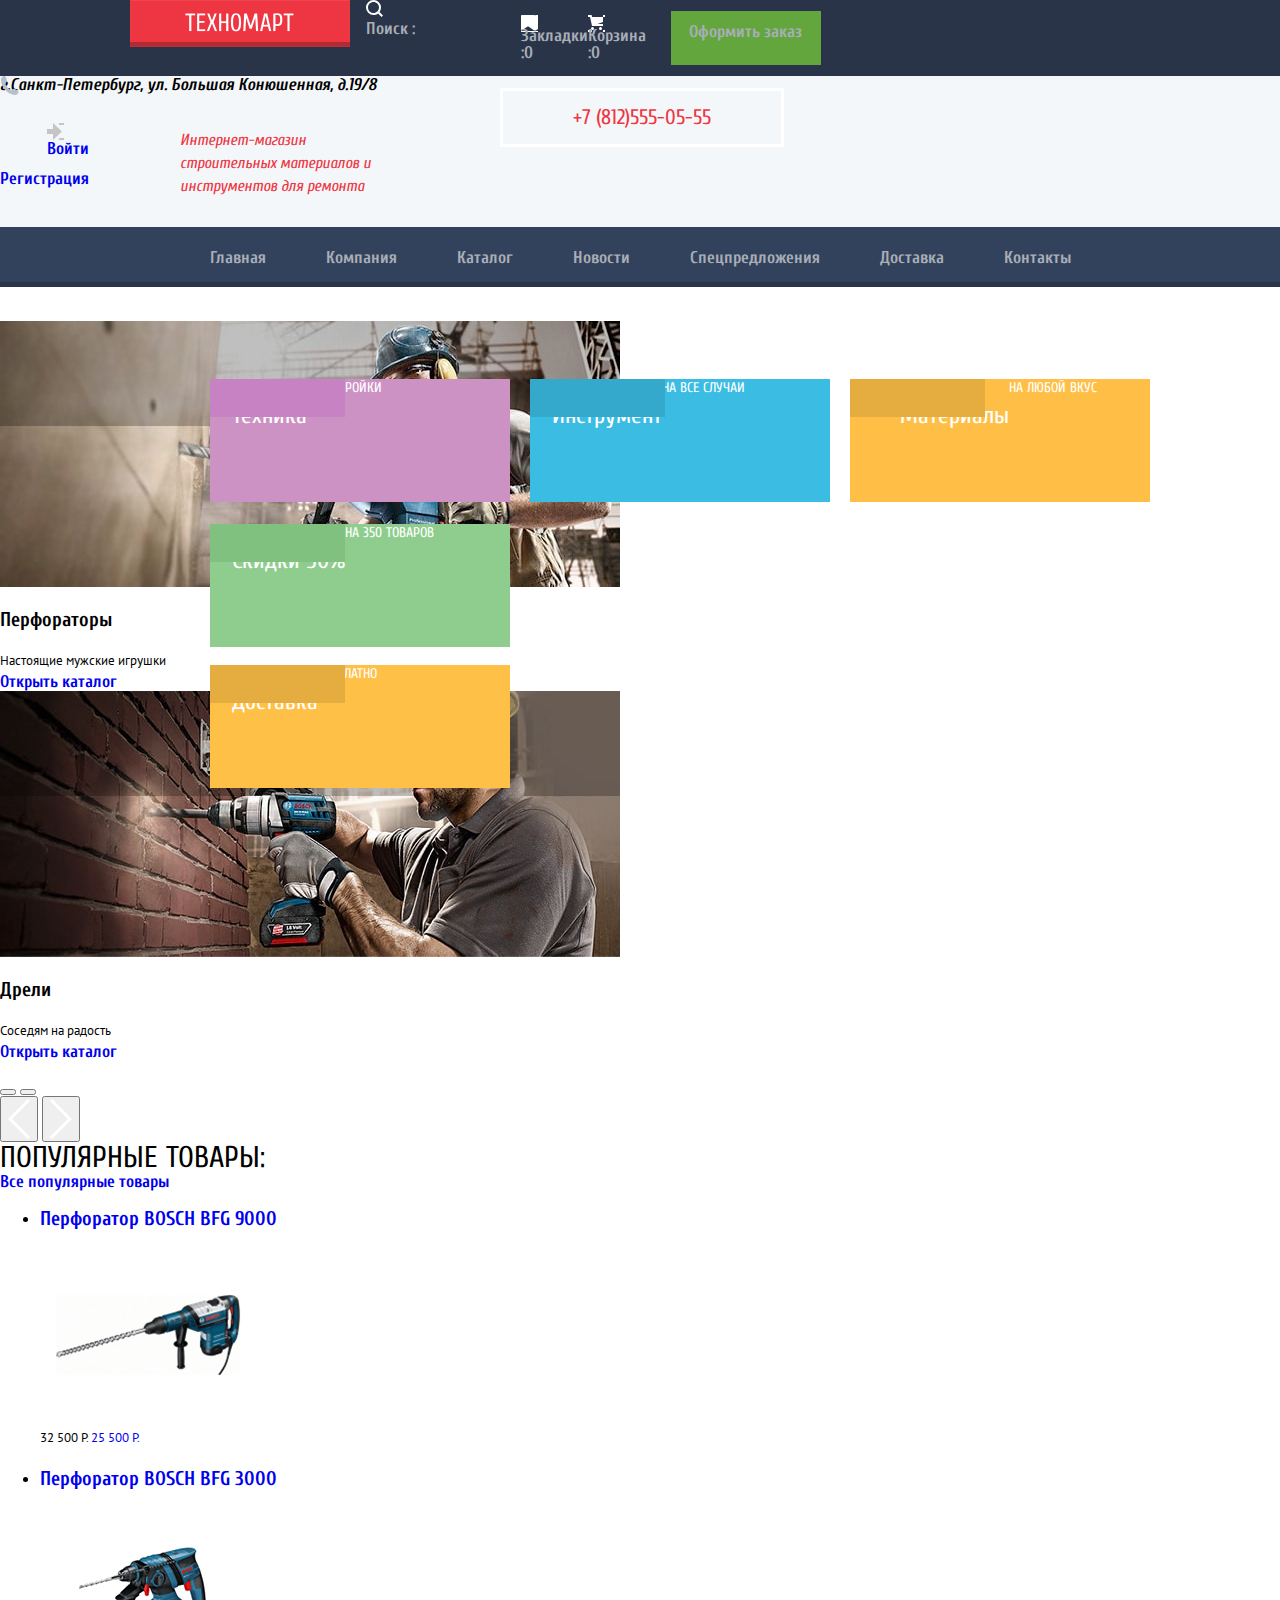
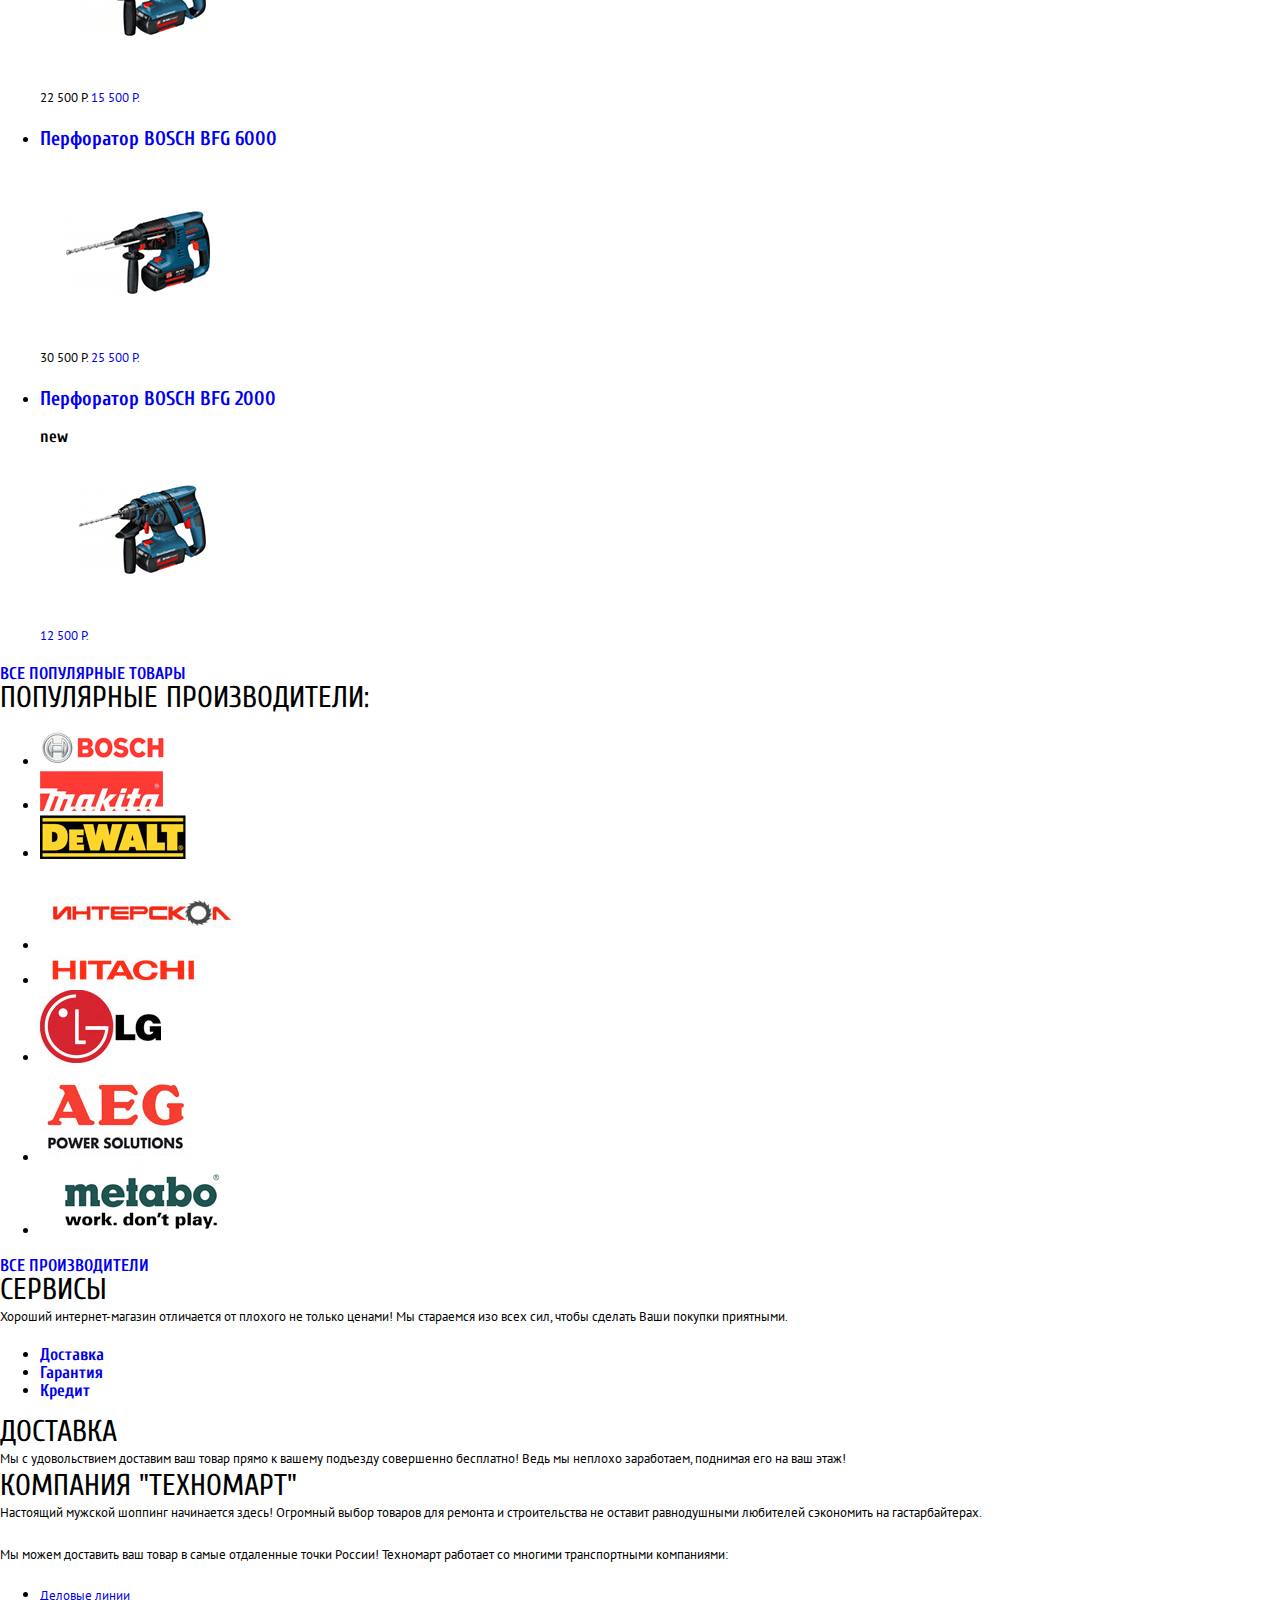
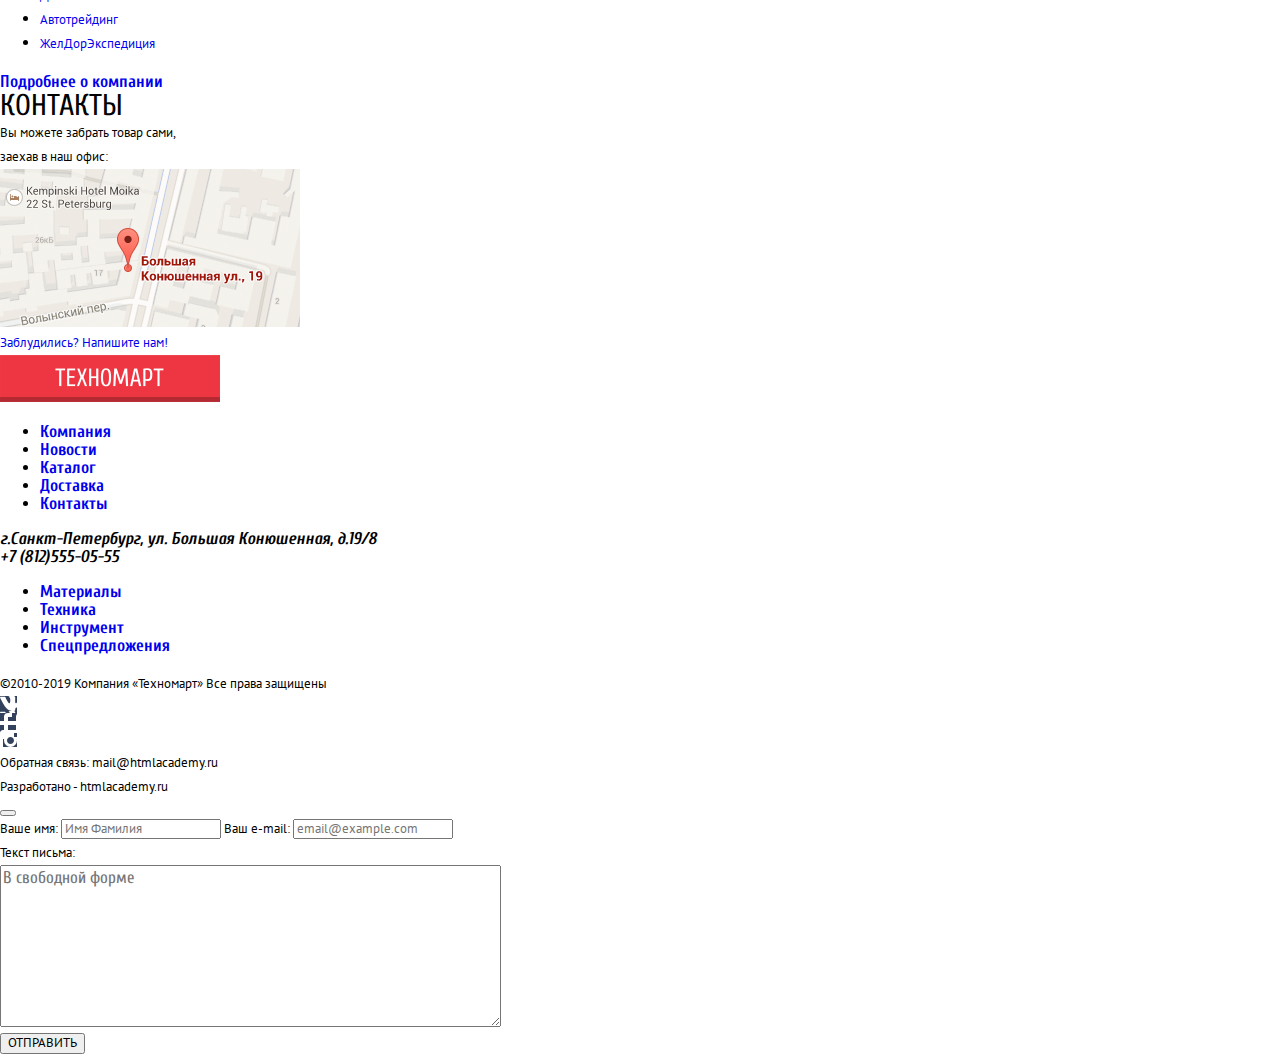
==== commit 0dd3d00a: "First iteration of css, and some changes in index page." ====
--- a/index.html
+++ b/index.html
@@ -20,29 +20,28 @@
 			 </div>
 			 <!-- здесь вставлена форма поиска + ссылки на закладки, корзину и оформление -->
 			 <div class="header-tools">
+				<!-- Форма "ПОИСК"  -->
 				<form class="header-search" action="https://echo.htmlacademy.ru" method="get">
 					<!-- Поиск, ставим фоном увеличительное стекло  -->
-					<svg xmlns="http://www.w3.org/2000/svg" width="17" height="17" viewBox="0 0 17 17">
-					<path fill="#ffffff"
-                    d="M17 15.586l-3.542-3.542A7.465 7.465 0 0 0 15 7.5 7.5 7.5 0 1 0 7.5 15c1.71 0 3.282-.579 4.544-1.542L15.586 17 17 15.586zM2 7.5C2 4.467 4.467 2 7.5 2 10.532 2 13 4.467 13 7.5c0 3.032-2.468 5.5-5.5 5.5A5.506 5.506 0 0 1 2 7.5z" />
-                    </svg>
+					<div class="header-search-icon"></div>
 					<label class="look-for-lable" for="look-for">Поиск :</label>
 					<input class="search-window" type="search" id="look-for" placeholder="" title="Поле поиска">
 					<button class="visually-hidden" type="submit">Отправить</button>
 				</form>
 				<!-- ссылки на другие инструменты в header  -->
-				<ul>
+				<ul class="bookmarks-and-purchase">
 				  <li>
+					<!-- Форма "ЗАКЛАДКИ"  -->
 					<div class="bookmarks-wraper">
 						<!-- Закладки, ставим фоном закладку  -->
-						<svg xmlns="http://www.w3.org/2000/svg" width="14" height="16" viewBox="0 0 14 16"><path fill="#ffffff" d="M14 15c0 .55-.368.741-.818.426l-5.363-3.765c-.45-.315-1.187-.315-1.637 0L.818 15.426C.368 15.741 0 15.55 0 15V1c0-.55.45-1 1-1h12c.55 0 1 .45 1 1v14z"/></svg>
+						<div class="bookmarks-icon"></div>
 						<a class="bookmark-lable" href="bookmarks.html" title="Закладки" alt="Закладки">Закладки :0</a>
 					</div>
 				  </li>
 				  <li>
 					<div class="basket-wraper">
 						<!-- Корзина, ставим фоном пустую тележку  -->
-						<svg xmlns="http://www.w3.org/2000/svg" width="15" height="15" viewBox="0 0 15 15"><circle fill="#ffffff" cx="4.5" cy="13.5" r="1.5"/><circle fill="#ffffff" cx="12.5" cy="13.5" r="1.5"/><path fill="#ffffff" d="M15 2H4.07l-.422-2H0v2h2.031l1.985 9H15V9H9.441L15 6.951z"/></svg>
+						<div class="basket-icon"></div>
 						<a class="header-cart" href="your_basket.htm" alt="Корзина" title="Корзина">Корзина :0 </a>
 					</div>
 				  </li>
@@ -64,6 +63,7 @@
 				  <!-- вставляем контакты верхнего колонтитула -->
 			<div class="header-contacts">
 				<p class="header-phone-number">
+					<div class="phone-icon"></div>
 					<a class="top-phone-number" href="+7 (812)555-05-55">+7 (812)555-05-55</a>
 				</p>
 				<address class="header-address">г.Санкт-Петербург, ул. Большая Конюшенная, д.19/8</address>
@@ -72,8 +72,10 @@
 				   <ul class="user-in-tools">
 					 <li class="login-link">
 						 <div class="login-wraper">
+							<!-- иконка ВХОД -->
+							<div class="login-icon"></div>
 							<a href="auth.html">
-								<svg xmlns="http://www.w3.org/2000/svg" width="20" height="17" viewBox="0 0 20 17"><path fill="#c5c5c5" d="M14.875 8.5L6 0v6H0v5h6v6z"/><path fill="#c5c5c5" d="M16.986 15.01h-5.027V17h5.027c2.178 0 3.004-1.81 3.029-3.026V3.028C19.99 1.811 19.164 0 16.986 0h-5.027v1.99h5.027c.839 0 .992.681 1.01 1.057v10.904c-.017.376-.171 1.059-1.01 1.059z"/></svg>Войти
+								Войти
 							</a>
 						 </div>
 					 </li>
@@ -104,20 +106,26 @@
 			 <!--  !!!заголовок МЫ ВАМ ПРЕДЛАГАЕМ делаем невидимым!!!  -->
 				<h2 class="visually-hidden">МЫ ВАМ ПРЕДЛАГАЕМ</h2>
 				  <!-- первый блок: плитки-предложения -->
-				  <div class="offer-tiles-one">
+				  <div class="offer-tiles">
 				   <!-- плитки сверху -->
 				   <div class="top-tiles">
 					<div class="material-tile">
 						<div class="new">new</div>
+						<div class="paint-icon"></div>
 						<span class="tile-title">Материалы</span>
+						<div class="on-any-taste-padding"></div>
 						<span class="tile-subtitle">НА ЛЮБОЙ ВКУС</span>
 					</div>
 					<div class="tools-tile">
+						<div class="drill-icon"></div>
 						<span class="tile-title">Инструмент</span>
+						<div class="on-any-case-padding"></div>
 						<span class="tile-subtitle">НА ВСЕ СЛУЧАИ</span>
 					</div>
 					<div class="technical-equipment-tile">
+						<div class="tractor-icon"></div>
 						<span class="tile-title">Техника</span>
+						<div class="for-the-construction-padding"></div>
 						<span class="tile-subtitle">ДЛЯ СТРОЙКИ</span>
 					</div>
 				   </div>
@@ -147,22 +155,26 @@
 						<button type="button" class="point-bttn-pic-two" aria-label="Слайд два"></button>
 					</div>
 						<button type="button" class="arrow-to-left" aria-label="Слайд до">
-							<svg xmlns="http://www.w3.org/2000/svg" width="22" height="40" viewBox="0 0 22 40"><path fill="#FFF" d="M19.83-.035l2.089 2.099L4.13 19.947l17.847 17.939-2.09 2.099L-.048 19.947z"/></svg>
+							<div class="arrow-to-left-icon"></div>
 						</button>
 						<button type="button" class="arrow-to-right" aria-label="Слайд после">
-							<svg xmlns="http://www.w3.org/2000/svg" width="22" height="40" viewBox="0 0 22 40"><path fill="#FFF" d="M2.098-.035L.009 2.064l17.789 17.883L-.048 37.886l2.089 2.099 19.935-20.038z"/></svg>
+							<div class="arrow-to-right-icon"></div>
 						</button>
 				  </div>
 				  <!-- второй блок: плитки-предложения -->
-				  <div class="offer-tiles-two">
+				  <div class="offer-tiles">
 				   <!-- плитки сбоку -->
 				   <div class="side-tiles">
 					<div class="discount-tile">
+						<div class="full-cart-icon"></div>
 						<span class="tile-title">Скидки 50%</span>
+						<div class="discount-fifty-padding"></div>
 						<span class="tile-subtitle">НА 350 ТОВАРОВ</span>
 					</div>
-					<div class="delivery-tile"></span>
+					<div class="delivery-tile">
+						<div class="delivery-car-icon"></div>
 						<span class="tile-title">Доставка</span>
+						<div class="delivery-padding"></div>
 						<span class="tile-subtitle">БЕСПЛАТНО</span>
 					</div>
 				   </div>
@@ -366,18 +378,24 @@
 			</p>
 			<div class="social-nav-wrap">
 			  <nav class="social-nav">
+				<!-- "В Контакте" -->
+				<p>
 				 <!-- ставим иконку "В Контакте" -->
-				 <a class="social-btn" href="#" alt="Мы В Контакте" title="Мы В Контакте" aria-label="Мы В Контакте">
-					<svg xmlns="http://www.w3.org/2000/svg" width="26" height="15" viewBox="0 0 26 15"><path fill="#FFF" d="M16.138 11.51c.956-.309 2.18 2.04 3.483 2.939.978.681 1.727.534 1.727.534l3.473-.05s1.815-.112.957-1.554c-.071-.12-.503-1.069-2.585-3.022-2.177-2.043-1.882-1.712.739-5.244 1.597-2.153 2.236-3.468 2.036-4.028-.192-.539-1.365-.399-1.365-.399L20.69.713c-.381.001-.704.119-.851.515-.003.004-.621 1.666-1.445 3.079-1.741 2.989-2.436 3.148-2.724 2.961-.661-.433-.494-1.737-.494-2.664 0-2.897.432-4.105-.846-4.417-.427-.104-.739-.172-1.828-.182-1.392-.021-2.574 0-3.244.329-.445.223-.786.712-.579.74.26.035.843.16 1.155.586.401.552.389 1.789.389 1.789s.229 3.411-.54 3.834c-.528.29-1.25-.302-2.803-3.016-.793-1.388-1.392-2.922-1.392-2.922s-.116-.285-.326-.441c-.25-.185-.6-.244-.6-.244L.848.684S.29.7.085.946c-.182.218-.015.668-.015.668s2.909 6.881 6.203 10.347c3.02 3.182 6.452 2.971 6.452 2.971h1.555s.469-.054.709-.312c.224-.24.214-.691.214-.691s-.031-2.109.935-2.419z"/></svg>
-				 </a>
-				  <!-- ставим фоном иконку "Facebook" -->
-				 <a class="social-btn" href="#"  alt="Мы в Facebook" title="Мы в Facebook" aria-label="Мы в Facebook">
-					<svg xmlns="http://www.w3.org/2000/svg" width="12" height="22" viewBox="0 0 12 22"><path fill="#FFF" d="M12 4V0H8a4 4 0 0 0-4 4v4H0v4h4v10h4V12h4V8H8V4h4z"/></svg>
-				 </a>
+				 <div class="vKontakte-icon" title="Мы В Контакте" align="justify"></div>
+				 <a class="social-btn" href="#" alt="Мы В Контакте" title="Мы В Контакте" aria-label="Мы В Контакте"></a>				 
+				</p>
+				<!-- "Facebook" -->
+				<p>
+				 <!-- ставим фоном иконку "Facebook" -->
+				 <div class="Facebook-icon"title="Мы в Facebook" align="justify"></div>
+				 <a class="social-btn" href="#"  alt="Мы в Facebook" title="Мы в Facebook" aria-label="Мы в Facebook"></a>
+				</p>
+				<!-- "Instagram" -->
+				<p>				 
 				 <!-- ставим фоном иконку "Instagram" -->
-				 <a class="social-btn" href="#" alt="Мы в Instagram" title="Мы в Instagram" aria-label="Мы в Instagram">
-					<svg xmlns="http://www.w3.org/2000/svg" width="21" height="21" viewBox="0 0 21 21"><path fill="#FFF" d="M18 0H3C1.35 0 0 1.35 0 3v15c0 1.65 1.35 3 3 3h15c1.65 0 3-1.35 3-3V3c0-1.65-1.35-3-3-3zm-7.5 7c1.93 0 3.5 1.57 3.5 3.5S12.43 14 10.5 14 7 12.43 7 10.5 8.57 7 10.5 7zM18 18H3V9h1.181A6.504 6.504 0 0 0 4 10.5a6.5 6.5 0 1 0 13 0 6.45 6.45 0 0 0-.181-1.5H18v9zm0-11h-4V3h4v4z"/></svg>
-				 </a>
+				 <div class="Instagram-icon" title="Мы в Instagram" align="justify"></div>
+				 <a class="social-btn" href="#" alt="Мы в Instagram" title="Мы в Instagram" aria-label="Мы в Instagram"></a> 
+				</p>
 			  </nav>
 			</div>
 			<p class="bottom-E-Mail">
--- a/css/style.css
+++ b/css/style.css
@@ -0,0 +1,524 @@
+body {
+	margin: 0;
+	padding: 0;
+	font-family: 'Cuprum', 'Arial', sans-serif;
+	font-size: 17px;
+	line-height: 18px;
+	font-weight: 700;
+}
+
+a   {
+	text-decoration: none;
+}
+
+h1  {
+	margin: 0;
+}
+
+h2 {
+	font-size: 30px;
+	line-height: 30px;
+	font-weight: 400;
+	text-transform: uppercase;
+	margin: 0;
+}
+
+p {
+  font-family: "PT Sans", "Arial", sans-serif;
+  font-size: 13px;
+  font-weight: 400;
+  line-height: 24px;
+  margin: 0;
+}
+
+img {
+  max-width: 100%;
+  height: auto;
+}
+
+.visually-hidden {
+	position: absolute;
+	width: 1px;
+	height: 1px;
+	margin: -1px;
+	border: 0;
+	padding: 0;
+	clip: rect(0 0 0 0);
+	overflow: hidden;
+}
+
+/* Header */
+.main-header {
+	margin-top: 0;
+	margin: 0 auto;
+	width: 1280px;
+	background: #f4f7f9;
+}
+
+/* Полоска с логотипом, поиском, закладками и корзиной */
+.ribbon-wraper {
+	margin: auto;
+	width: 1280px;
+	min-height: 42px;
+	background-color: #293449;
+	display: flex;
+	flex-flow: row || nowrap;
+	align-items: bottom;
+}
+
+/* Логотип */
+.logo-head {
+	margin-left: 130px;
+	margin-right: 16px;
+	width: 220px;
+}
+
+.header-tools {
+	display: flex;
+	font-family: Cuprum;
+	font-size: 17px;
+	color: #fff;
+}
+	
+/* фоновая иконка ПОИСК  */
+.header-search-icon {
+	background-image:
+	url(../img/icon_search.svg);
+	width: 17px;
+	height: 17px;
+	display: flex;
+}
+
+/* Форма поля поиска */
+.look-for-lable {
+	color: #a9aeb6;
+}
+
+.search-window {
+	background: #293449;
+	border: #293449 solid 1px;
+}
+
+/* закладки, корзина, кнопка оформить */
+.bookmarks-and-purchase {
+	margin-left: 0;
+	padding-left: 0;
+	list-style-type: none;
+	display: flex;
+	justify-content: center;
+	align-items: center;
+	min-height: 42px;
+	font-size: 17px;
+	line-height: 17px;
+	color: #ffffff;
+	background-color: #293449;
+	width: 151px;
+	height: 42px;
+}
+
+.bookmarks-and-purchase a {
+	color: #a9aeb6;
+}
+
+/* фоновая иконка ЗАКЛАДКИ  */
+.bookmarks-icon {
+	background-image:
+	url(../img/icon_bookmark.svg);
+	width: 17px;
+	height: 17px;
+	display: flex;
+	position: absolute;
+}
+
+/* фоновая иконка Корзина  */
+.basket-icon {
+	background-image:
+	url(../img/empty_cart_icon.svg);
+	width: 17px;
+	height: 17px;
+	display: flex;
+	position: absolute;
+}
+
+.bookmark-lable,
+.header-cart,
+.purchase-order-wraper {
+	position: relative;
+	display: block;
+	flex-shrink: 0;
+	margin: 0;
+	padding: 0;
+	padding-top: 12px;
+
+}
+
+/* Оформить заказ  */
+.purchase-order-wraper {
+	background-color: #63a63e;
+	display: flex;
+	margin-left: 25px;
+	width: 150px;
+	height: 42px;
+	justify-content: center;
+	align-items: baseline;
+}
+
+
+/* Слоган */
+.header-slogan {
+	position: absolute;
+	width: 198px;
+	height: 61px;
+	margin-left: 180px;
+	margin-top: 57px;
+
+	font-family: Cuprum;
+	font-style: italic;
+	font-weight: normal;
+	font-size: 16px;
+	line-height: 23px;
+	
+	display: flex;
+	align-items: center;
+	color: #EE3643;
+}
+
+/* Телефонный номер */
+
+.phone-icon {
+	background-image:
+	url(../img/icon_phone.svg);
+	width: 19px;
+	height: 19px;
+	display: flex;
+	position: absolute;
+}
+
+.top-phone-number {
+	position: absolute;
+	left: 500px;
+	right: 529px;
+	top: 88px;
+	bottom: 750px;
+
+	font-family: Cuprum;
+	font-style: normal;
+	font-weight: normal;
+	font-size: 21px;
+	line-height: 21px;
+	
+	display: flex;
+	align-items: center;
+	justify-content: center;
+
+	color: #EE3643;
+	
+	border: solid 3px #ffffff;
+	width: 278px;
+	height: 53px;
+	
+	
+}
+
+.head-address {
+	position: absolute;
+	left: 500px;
+	right: ;
+	top: ;
+	bottom: ;
+	margin: 0;
+	padding: 0;
+	padding-top: 11px;
+
+	font-family: Cuprum;
+	font-style: normal;
+	font-weight: normal;
+	font-size: 14px;
+	line-height: 24px;
+	
+	display: flex;
+	align-items: center;
+	text-align: center;
+
+	color: #32425C;
+}
+
+.user-in-tools {
+	margin-left: 0;
+	padding-left: 0;
+	list-style-type: none;
+}
+
+.login-link {
+	position: relative;
+	margin-right: 10px;
+	padding: 12px 26px 12px 47px;
+}
+
+.login-icon {
+	background-image:
+	url(../img/icon_login.svg);
+	width: 17px;
+	height: 17px;
+}
+
+/* Верхнее навигационное меню   */
+.top-nav {
+	margin-left: 0;
+	padding-left: 0;
+	list-style-type: none;
+	margin-top: 39px;
+	display: flex;
+	justify-content: center;
+	align-items: center;
+	min-height: 60px;
+	font-size: 17px;
+	line-height: 17px;
+	color: #ffffff;
+	background-color: #32425c;
+	box-shadow: inset 0 -5px 0 -0 #293449;		
+}
+
+.top-nav a {
+	margin: 0;
+	padding: 21px 30px 21px;
+	display: block;
+	color: #a9aeb6;
+}
+
+.offer-tiles {
+	flex-direction: row-reverse;
+}
+
+.top-tiles {
+	display: flex;
+	flex-wrap: nowrap;
+}
+
+.side-tiles {
+	display: flex;
+	flex-wrap: nowrap;
+}
+
+.tile-title {
+	font-family: Cuprum;
+	font-style: bold;
+	font-weight: normal;
+	font-size: 24px;
+	line-height: 30px;
+	color: #ffffff;
+	margin: 0;
+	padding: 22px 0 13px 22px;
+}
+
+.tile-subtitle {
+	font-family: Cuprum;
+	font-style: normal;
+	font-weight: normal;
+	font-size: 14px;
+	line-height: 18px;
+	color: #ffffff;
+}
+
+.material-tile {
+	position: absolute;
+	display: flex;
+	top: 379px;
+	right: 130px;
+	width: 300px;
+	height: 123px;
+	background-color: #ffbf47;
+}
+
+.on-any-taste-padding {
+	position: absolute;
+	display: flex;
+	width: 135px;
+	height: 38px;
+	background-color: #e5ac40; 
+}
+
+.paint-icon {
+	background-image:
+	url(../img/empty_cart_icon.svg) no-repeat 0 0;
+	width: 44px;
+	height: 65px;
+	display: flex;
+	position: absolute;
+}
+
+.tools-tile {
+	position: absolute;
+	display: flex;
+	top: 379px;
+	right: 450px;
+	width: 300px;
+	height: 123px;
+	background-color: #3bbce3;
+}
+
+.on-any-case-padding {
+	position: absolute;
+	display: flex;
+	width: 135px;
+	height: 38px;
+	background-color: #35a9cc;
+}	
+
+.drill-icon {
+	background-image:
+	url(../img/drill_icon.svg) no-repeat 0 0;
+	width: 75px;
+	height: 61px;
+	display: flex;
+	position: absolute;
+}
+
+.technical-equipment-tile {
+	position: absolute;
+	display: flex;
+	top: 379px;
+	right: 770px;
+	width: 300px;
+	height: 123px;
+	background-color: #cc92c3;
+}
+
+.for-the-construction-padding {
+	position: absolute;
+	display: flex;
+	width: 135px;
+	height: 38px;
+	background-color: #c682c2;
+}
+
+.tractor-icon {
+	background-image:
+	url(../img/tractor_icon.svg) no-repeat 0 0;
+	width: 78px;
+	height: 62px;
+	display: flex;
+	position: absolute;
+}
+
+.discount-tile {
+	position: absolute;
+	display: flex;
+	top: 524px;
+	right: 770px;
+	width: 300px;
+	height: 123px;
+	background-color: #8fcd8e;
+}
+
+.discount-fifty-padding {
+	position: absolute;
+	display: flex;
+	width: 135px;
+	height: 38px;
+	background-color: #80c180;
+}
+
+.full-cart-icon {
+	background-image:
+	url(../img/full_cart_icon.svg) no-repeat 0 0;
+	width: 59px;
+	height: 72px;
+	display: flex;
+	position: absolute;
+}
+
+.delivery-tile {
+	position: absolute;
+	display: flex;
+	top: 665px;
+	right: 770px;
+	width: 300px;
+	height: 123px;
+	background-color: #ffc047;
+}
+
+.delivery-padding {
+	position: absolute;
+	display: flex;
+	width: 135px;
+	height: 38px;
+	background-color: #e5ac40;
+}
+
+.delivery-car-icon {
+	background-image:
+	url(../img/truck_icon.svg) no-repeat 0 0;
+	width: 78px;
+	height: 63px;
+	display: flex;
+	position: absolute;
+}
+
+
+
+/* слайдер */
+.slider {
+	margin-left: 0;
+	padding-left: 0;
+	list-style-type: none;
+}
+
+/* управление слайдером */
+.arrow-to-left-icon {
+	display: block;
+	background-image:
+	url(../img/icon_left.svg);
+	width: 22px;
+	height: 40px;
+	top: ;
+	left: ;
+	border-top: none;
+	border-right: none;
+	position: ;
+}
+.arrow-to-right-icon {
+	display: block;
+	background-image:
+	url(../img/icon_right.svg);
+	width: 22px;
+	height: 40px;
+	top:;
+	left:;
+	border-top: none;
+	border-right: none;
+}
+
+
+/* кнопки социальных сетей */
+/* временный background */
+.social-nav-wrap {
+	background: #32425C;
+	display: inline-block;
+}
+
+.vKontakte-icon {
+	background-image:
+	url(../img/icon_vk.svg);
+	width: 17px;
+	height: 17px;
+	float: left;
+}
+
+.Facebook-icon {
+	background-image:
+	url(../img/icon_fb.svg);
+	width: 17px;
+	height: 17px;
+	float: left; 
+    position: relative;
+}
+
+.Instagram-icon {
+	background-image:
+	url(../img/icon_insta.svg);
+	width: 17px;
+	height: 17px;
+	float: left; 
+    position: relative;
+}
